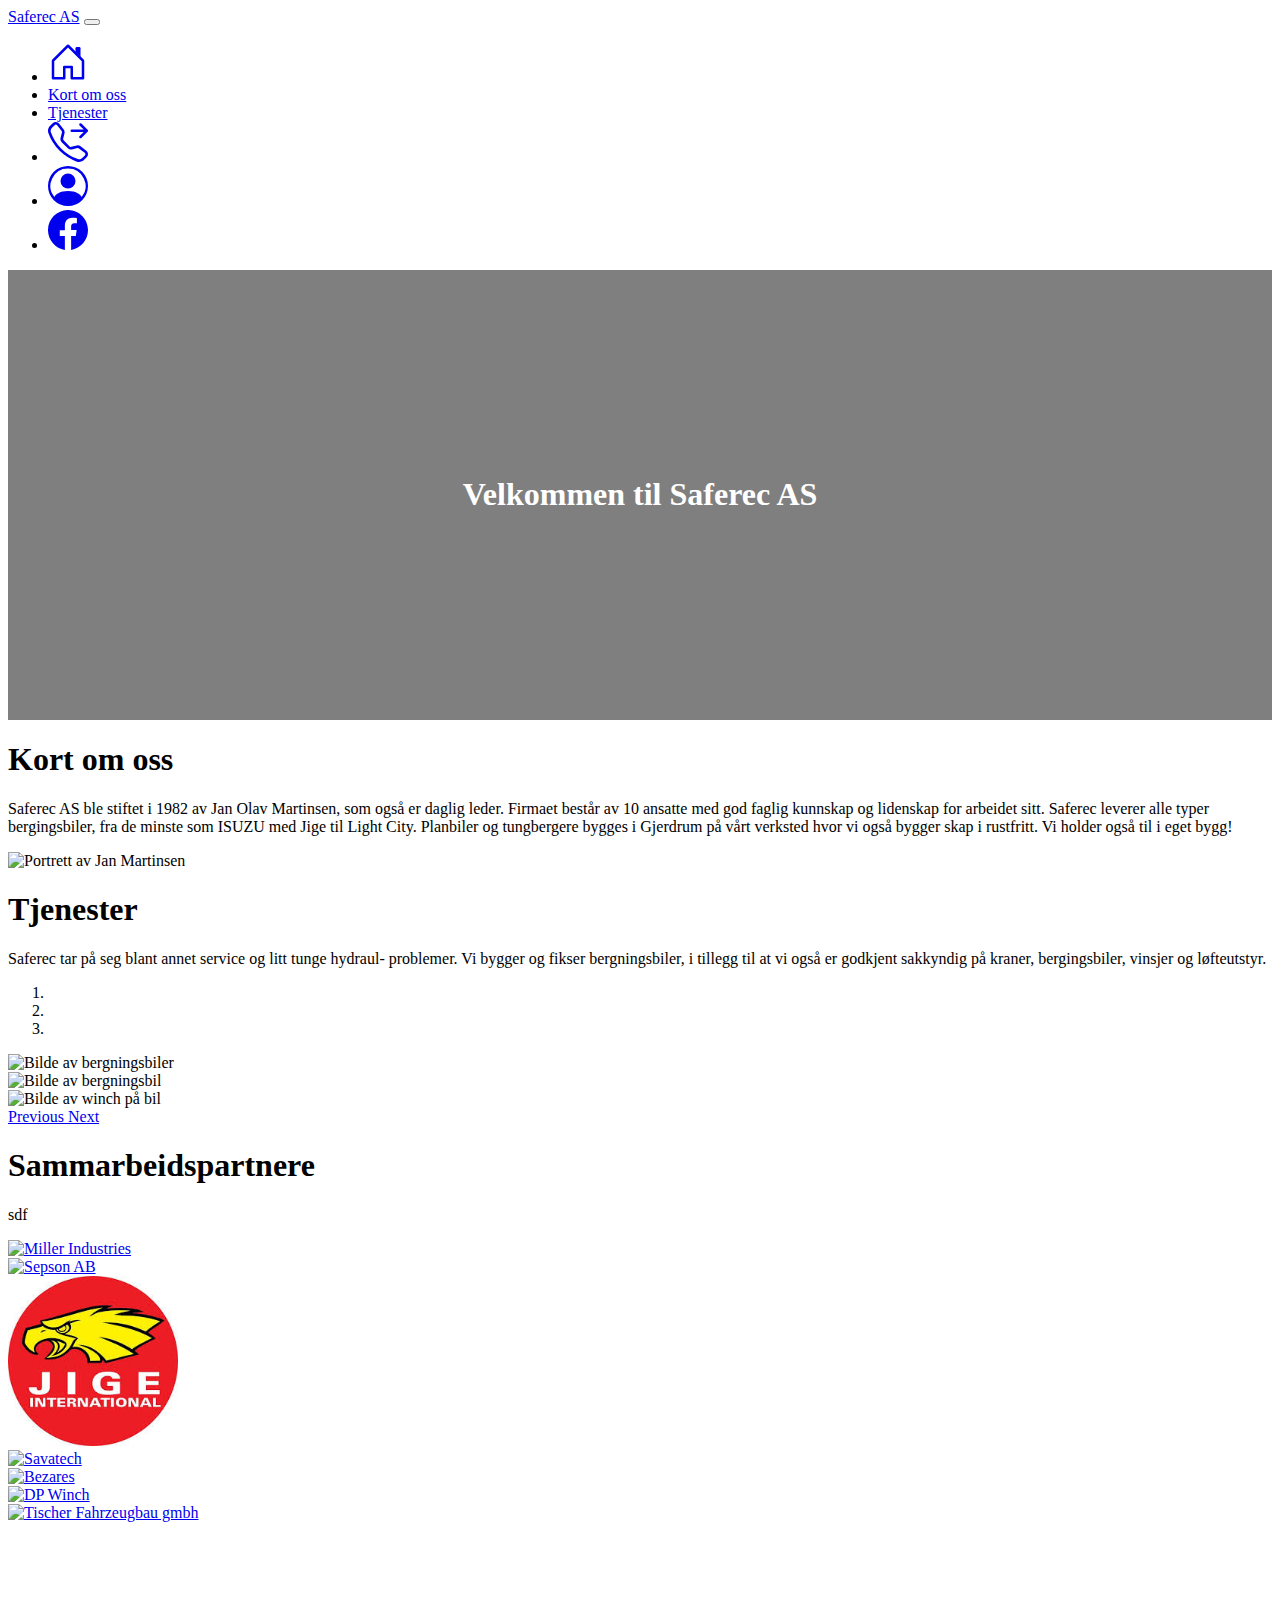
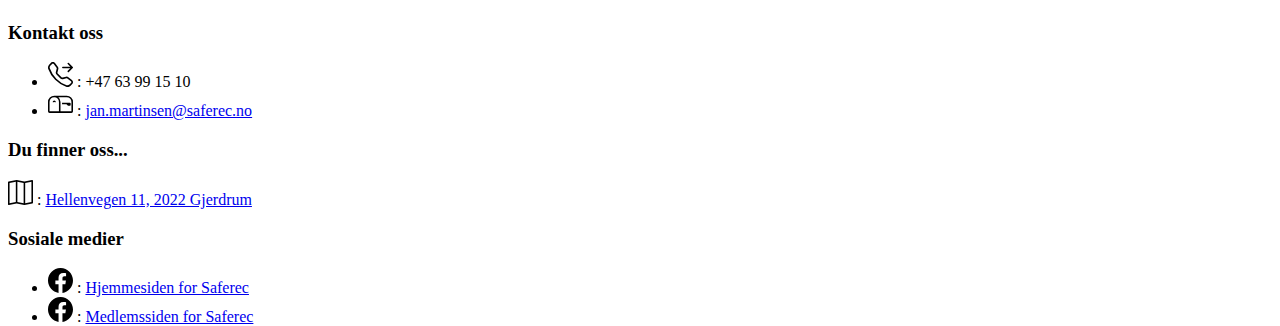
==== index.html @ 9d097498 "Fikset: DropdownNav" ====
<!doctype html>
<html lang="en">
<head>
    <!-- Required meta tags -->
    <meta charset="utf-8">
    <meta name="viewport" content="width=device-width, initial-scale=1">

    <!-- Bootstrap CSS -->
    <link href="https://cdn.jsdelivr.net/npm/bootstrap@5.0.0-beta1/dist/css/bootstrap.min.css" rel="stylesheet"
          integrity="sha384-giJF6kkoqNQ00vy+HMDP7azOuL0xtbfIcaT9wjKHr8RbDVddVHyTfAAsrekwKmP1" crossorigin="anonymous">
    <!--Link til mitt eget stylesheet-->
    <link rel="stylesheet" href="egetStylesheet.css">

    <title>Saferec</title>
</head>


<body>

    <!-- Navbar -->
    <nav class="navbar navbar-expand-lg navbar-light bg-light navbar-dark bg-dark">
        <div class="container-fluid">
            <a class="navbar-brand" id="saferec-logo" href="#">Saferec AS</a>
            <button class="navbar-toggler" type="button" data-bs-toggle="collapse"
                    data-bs-target="#navbarSupportedContent" aria-controls="navbarSupportedContent"
                    aria-expanded="false" aria-label="Toggle navigation">
                <span class="navbar-toggler-icon"></span>
            </button>
            <div class="collapse navbar-collapse" id="navbarSupportedContent">
                <ul class="navbar-nav me-auto mb-2 mb-lg-0">
                    <li class="nav-item">
                        <a class="nav-link active" aria-current="page" href="#saferec-logo">
                    <!--Home-->
                            <svg xmlns="http://www.w3.org/2000/svg" width="40" height="40" fill="currentColor" class="bi bi-house-door" viewBox="0 0 16 16">
                                <path fill-rule="evenodd" d="M7.646 1.146a.5.5 0 0 1 .708 0l6 6a.5.5 0 0 1 .146.354v7a.5.5 0 0 1-.5.5H9.5a.5.5 0 0 1-.5-.5v-4H7v4a.5.5 0 0 1-.5.5H2a.5.5 0 0 1-.5-.5v-7a.5.5 0 0 1 .146-.354l6-6zM2.5 7.707V14H6v-4a.5.5 0 0 1 .5-.5h3a.5.5 0 0 1 .5.5v4h3.5V7.707L8 2.207l-5.5 5.5z"/>
                                <path fill-rule="evenodd" d="M13 2.5V6l-2-2V2.5a.5.5 0 0 1 .5-.5h1a.5.5 0 0 1 .5.5z"/>
                            </svg>
                        </a>
                    </li>
                    <li class="nav-item">
                        <a class="nav-link" href="#om-oss">
                    <!--Kort om oss-->
                            Kort om oss
                        </a>
                    </li>
                    <li class="nav-item">
                        <a class="nav-link" href="#tjenester">
                    <!--Tjenester-->
                            Tjenester
                        </a>
                    </li>
                    <li class="nav-item">
                        <a class="nav-link" href="#kontakt">
                    <!--Kontakt oss-->
                            <svg xmlns="http://www.w3.org/2000/svg" width="40" height="40" fill="currentColor" class="bi bi-telephone-forward" viewBox="0 0 16 16">
                                <path fill-rule="evenodd" d="M3.654 1.328a.678.678 0 0 0-1.015-.063L1.605 2.3c-.483.484-.661 1.169-.45 1.77a17.568 17.568 0 0 0 4.168 6.608 17.569 17.569 0 0 0 6.608 4.168c.601.211 1.286.033 1.77-.45l1.034-1.034a.678.678 0 0 0-.063-1.015l-2.307-1.794a.678.678 0 0 0-.58-.122l-2.19.547a1.745 1.745 0 0 1-1.657-.459L5.482 8.062a1.745 1.745 0 0 1-.46-1.657l.548-2.19a.678.678 0 0 0-.122-.58L3.654 1.328zM1.884.511a1.745 1.745 0 0 1 2.612.163L6.29 2.98c.329.423.445.974.315 1.494l-.547 2.19a.678.678 0 0 0 .178.643l2.457 2.457a.678.678 0 0 0 .644.178l2.189-.547a1.745 1.745 0 0 1 1.494.315l2.306 1.794c.829.645.905 1.87.163 2.611l-1.034 1.034c-.74.74-1.846 1.065-2.877.702a18.634 18.634 0 0 1-7.01-4.42 18.634 18.634 0 0 1-4.42-7.009c-.362-1.03-.037-2.137.703-2.877L1.885.511zm10.762.135a.5.5 0 0 1 .708 0l2.5 2.5a.5.5 0 0 1 0 .708l-2.5 2.5a.5.5 0 0 1-.708-.708L14.293 4H9.5a.5.5 0 0 1 0-1h4.793l-1.647-1.646a.5.5 0 0 1 0-.708z"/>
                            </svg>
                        </a>
                    </li>
                    <li class="nav-item">
                        <a class="nav-link" href="omAnsatte.html">
                    <!--Ansatte-->
                            <svg xmlns="http://www.w3.org/2000/svg" width="40" height="40" fill="currentColor" class="bi bi-person-circle" viewBox="0 0 16 16">
                                <path d="M11 6a3 3 0 1 1-6 0 3 3 0 0 1 6 0z"/>
                                <path fill-rule="evenodd" d="M0 8a8 8 0 1 1 16 0A8 8 0 0 1 0 8zm8-7a7 7 0 0 0-5.468 11.37C3.242 11.226 4.805 10 8 10s4.757 1.225 5.468 2.37A7 7 0 0 0 8 1z"/>
                            </svg>
                        </a>
                    </li>
                    <li class="nav-item">
                        <a class="nav-link" href="nyhetsFeed.html">
                    <!--Nyhetsfeed-->
                            <svg xmlns="http://www.w3.org/2000/svg" width="40" height="40" fill="currentColor" class="bi bi-facebook" viewBox="0 0 16 16">
                                <path fill-rule="evenodd" d="M16 8.049c0-4.446-3.582-8.05-8-8.05C3.58 0-.002 3.603-.002 8.05c0 4.017 2.926 7.347 6.75 7.951v-5.625h-2.03V8.05H6.75V6.275c0-2.017 1.195-3.131 3.022-3.131.876 0 1.791.157 1.791.157v1.98h-1.009c-.993 0-1.303.621-1.303 1.258v1.51h2.218l-.354 2.326H9.25V16c3.824-.604 6.75-3.934 6.75-7.951z"/>
                            </svg>
                        </a>
                    </li>
                    <!--Dropdown-->
            <!--        <li class="nav-item dropdown">
                        <a class="nav-link dropdown-toggle" href="#" id="navbarDropdown" role="button"
                           data-bs-toggle="dropdown" aria-expanded="false">
                            Dropdown
                        </a>
                        <ul class="dropdown-menu" aria-labelledby="navbarDropdown">
                            <li><a class="dropdown-item" href="#">Action</a></li>
                            <li><a class="dropdown-item" href="#">Another action</a></li>
                            <li>
                                <hr class="dropdown-divider">
                            </li>
                            <li><a class="dropdown-item" href="#">Something else here</a></li>
                        </ul>
                    </li> -->
                </ul>
                <!--Search-->
            <!--    <form class="d-flex">
                    <input class="form-control me-2" type="search" placeholder="Search" aria-label="Search">
                    <button class="btn btn-outline-success" type="submit">Search</button>
                </form> -->
            </div>
        </div>
    </nav>

<!--Forsidebilde/ hero image -->
    <!--https://www.w3schools.com/howto/howto_css_hero_image.asp-->
    <div class="hero-image">
        <div class="hero-text">
            <h1>Velkommen til Saferec AS</h1>
            <!--<p>Helt tilfeldig tekst</p>
            <button>Vet ikke hvorfor, men i tilfelle</button>-->
        </div>
    </div>

<div class="container-fluid">

    <div class="container overflow-hidden">
        <div class="row gx-5">
            <div class="col">
        <!--Kort om oss-->
                <div class="p-3 border bg-light">
                    <h1 id="om-oss">Kort om oss</h1>
                        <p class="fs-5">
                            Saferec AS ble stiftet i 1982 av Jan Olav Martinsen, som også er daglig leder.
                            Firmaet består av 10 ansatte med god faglig kunnskap og lidenskap for arbeidet sitt.
                            Saferec leverer alle typer bergingsbiler, fra de minste som ISUZU med Jige til Light
                            City. Planbiler og tungbergere bygges i Gjerdrum på vårt verksted hvor vi også
                            bygger skap i rustfritt. Vi holder også til i eget bygg! 
                        </p>
                    <img src="https://g.acdn.no/obscura/API/dynamic/r1/escenic/tr_1080_732_l_f/0000/archive/02378/No_name_2378226a.jpg?chk=09529C"
                         class="rounded mx-auto d-block" alt="Portrett av Jan Martinsen" style="width: 300px">
                </div>
            </div>
            <div class="col">
        <!--Tjenester-->
                <div class="p-3 border bg-light">
                    <h1 id="tjenester" class="float-none">Tjenester</h1>
                    <p class="fs-5">
                        Saferec tar på seg blant annet service og litt tunge hydraul- problemer. Vi bygger og fikser
                        bergningsbiler, i tillegg til at vi også er godkjent sakkyndig på kraner, bergingsbiler,
                        vinsjer og løfteutstyr.
                    </p>
            <!--"Karusell" med ulike bilder-->
                    <div id="carouselExampleIndicators" class="carousel slide mx-auto d-block" data-bs-ride="carousel"
                         id="carousel-size">
                        <ol class="carousel-indicators">
                            <li data-bs-target="#carouselExampleIndicators" data-bs-slide-to="0" class="active"></li>
                            <li data-bs-target="#carouselExampleIndicators" data-bs-slide-to="1"></li>
                            <li data-bs-target="#carouselExampleIndicators" data-bs-slide-to="2"></li>
                        </ol>
                        <div class="carousel-inner">
                            <div class="carousel-item active">
                        <!--Første bilde-->
                                <img src="https://scontent.fosl3-2.fna.fbcdn.net/v/t1.0-9/10450758_10203613120802496_9116563453033989393_n.jpg?_nc_cat=109&ccb=2&_nc_sid=ba80b0&_nc_ohc=xlv-2H01Kr0AX-84FHW&_nc_ht=scontent.fosl3-2.fna&oh=c8f4aa01c5431107b924a76214bcf2f4&oe=6002669E"
                                     class="d-block w-100" alt="Bilde av bergningsbiler">
                            </div>
                            <div class="carousel-item">
                        <!--Andre bilde-->
                                <img src="https://raw.githubusercontent.com/DanielWestgaard/Saferec/master/IMG_6390.JPG"
                                     class="d-block w-100" alt="Bilde av bergningsbil">
                            </div>
                            <div class="carousel-item">
                        <!--Tredje bilde-->
                                <img src="https://scontent.fosl3-2.fna.fbcdn.net/v/t1.0-9/38471771_2015172945180911_5790422161973837824_o.jpg?_nc_cat=101&ccb=2&_nc_sid=cdbe9c&_nc_ohc=_aUSFnABuxIAX_cT0i9&_nc_ht=scontent.fosl3-2.fna&oh=470f6edf831d077a695a50a12a1cdc4c&oe=60024E1B"
                                     class="d-block w-100" alt="Bilde av winch på bil">
                            </div>
                        </div>
                        <a class="carousel-control-prev" href="#carouselExampleIndicators" role="button" data-bs-slide="prev">
                            <span class="carousel-control-prev-icon" aria-hidden="true"></span>
                            <span class="visually-hidden">Previous</span>
                        </a>
                        <a class="carousel-control-next" href="#carouselExampleIndicators" role="button" data-bs-slide="next">
                            <span class="carousel-control-next-icon" aria-hidden="true"></span>
                            <span class="visually-hidden">Next</span>
                        </a>
                    </div>
                </div>
            </div>
        </div>
    </div>


<!--"Karusell" med udlike bilder-->
    <!--    <div id="carouselExampleIndicators" class="carousel slide" data-bs-ride="carousel"
                id="carousel-size">
            <ol class="carousel-indicators">
                <li data-bs-target="#carouselExampleIndicators" data-bs-slide-to="0" class="active"></li>
                <li data-bs-target="#carouselExampleIndicators" data-bs-slide-to="1"></li>
                <li data-bs-target="#carouselExampleIndicators" data-bs-slide-to="2"></li>
            </ol>
            <div class="carousel-inner">
                <div class="carousel-item active">
            --><!--Første bilde-->
    <!--               <img src="https://scontent.fosl3-2.fna.fbcdn.net/v/t1.0-9/10450758_10203613120802496_9116563453033989393_n.jpg?_nc_cat=109&ccb=2&_nc_sid=ba80b0&_nc_ohc=xlv-2H01Kr0AX-84FHW&_nc_ht=scontent.fosl3-2.fna&oh=c8f4aa01c5431107b924a76214bcf2f4&oe=6002669E"
                        class="d-block w-100" alt="Bilde av bergningsbiler">
               </div>
               <div class="carousel-item">
           --><!--Andre bilde-->
    <!--                <img src="https://scontent.fosl3-1.fna.fbcdn.net/v/t1.0-9/97723453_3012855518809430_5210834896817225728_n.jpg?_nc_cat=107&ccb=2&_nc_sid=8bfeb9&_nc_ohc=NPOjuWYtTHkAX_scLH3&_nc_ht=scontent.fosl3-1.fna&oh=caad23b3b196d23bb760f0072cc4d04c&oe=5FFF6966"
                         class="d-block w-100" alt="Bilde av bergningsbil">
                </div>
                <div class="carousel-item">
            --><!--Tredje bilde-->
    <!--              <img src="https://scontent.fosl3-2.fna.fbcdn.net/v/t1.0-9/38471771_2015172945180911_5790422161973837824_o.jpg?_nc_cat=101&ccb=2&_nc_sid=cdbe9c&_nc_ohc=_aUSFnABuxIAX_cT0i9&_nc_ht=scontent.fosl3-2.fna&oh=470f6edf831d077a695a50a12a1cdc4c&oe=60024E1B"
                       class="d-block w-100" alt="Bilde av winch på bil">
              </div>
          </div>
          <a class="carousel-control-prev" href="#carouselExampleIndicators" role="button" data-bs-slide="prev">
              <span class="carousel-control-prev-icon" aria-hidden="true"></span>
              <span class="visually-hidden">Previous</span>
          </a>
          <a class="carousel-control-next" href="#carouselExampleIndicators" role="button" data-bs-slide="next">
              <span class="carousel-control-next-icon" aria-hidden="true"></span>
              <span class="visually-hidden">Next</span>
          </a>
      </div>-->

  <!--Sammarbeidspartnere-->
    <div class="mx-auto d-block">
        <h1>Sammarbeidspartnere</h1>
        <p class="fs-4">sdf</p>
        <!--Miller Industries-->
        <a href="https://www.millerind.com/" target="_blank">
            <img src="https://upload.wikimedia.org/wikipedia/en/thumb/4/42/Miller_Industries_logo.jpg/220px-Miller_Industries_logo.jpg"
                 alt="Miller Industries" style="width:400px;" class="img-thumbnail rounded float-start">
            <div class="desc">
                <!--Miller Industries-->
            </div>
        </a>
        <!--Sepson AB-->
        <a href="https://www.sepson.se/" target="_blank">
            <img src="https://www.sepson.se/wp-content/uploads/black.png"
             alt="Sepson AB" style="width:359px;" class="img-thumbnail rounded float-start">
            <div class="desc">
                <!--Sepson AB-->
            </div>
        </a>
        <!--Jige International SA-->
        <a href="https://www.jige-international.com/#topPoster" target="_blank">
            <img src="[data-uri]"
             alt="Jige International SA" style="width:170px;" class="img-thumbnail rounded float-start">
            <div class="desc">
                <!--Jige International SA-->
            </div>
        </a>
        <!--Savatech-->
        <a href="https://www.savatech.com/" target="_blank">
            <img src="https://encrypted-tbn0.gstatic.com/images?q=tbn:ANd9GcTOSO8inPeIaghrvIUlY1xmbL6ITtJpIszvxw&usqp=CAU"
             alt="Savatech" style="width:313px;" class="img-thumbnail rounded float-start">
            <div class="desc">
                <!--Savatech-->
            </div>
        </a>
        <!--Bezares-->
        <a href="https://bezares.com/en-us/" target="_blank">
            <img src="https://bezares.com/wp-content/uploads/2017/11/cropped-logo_Bezares_RGB_512px.png"
             alt="Bezares" style="width:170px;" class="img-thumbnail rounded float-start">
            <div class="desc">
                <!--Bezares-->
            </div>
        </a>
        <!--DP Winch-->
        <a href="https://winchesinc.com/catalog/brands/cat/5/dp-winch" target="_blank">
            <img src="https://winchesinc.com/catalog/media/brands/dp-winch.jpg?1390334526"
                 alt="DP Winch" style="width:290px;" class="img-thumbnail rounded  float-start">
            <div class="desc">
                <!--DP Winch-->
            </div>
        </a>
        <!--Tischer Fahrzeugbau GMBH-->
        <a href="http://www.tischer-fahrzeugbau.de/" target="_blank">
            <img src="http://www.tischer-fahrzeugbau.de/files/ti/img/logos/logo.jpg"
                 alt="Tischer Fahrzeugbau gmbh" style="width:500px;" class="img-thumbnail rounded">
            <div class="desc">
                <!--Tischer Fahrzeugbau GMBH-->
            </div>
        </a>

        <div style="margin-top: 100px"></div> <!--Litt plass mellom bildene og footer-->
    </div>
</div>

<!--Footer-->
    <footer class="navbar navbar-expand-lg navbar-light bg-light navbar-dark bg-dark">
        <div class="container-fluid">
            <div class="container">
                <div class="container">
                    <div class="row">
                        <div class="col">
<!--Kontakt info-->
                            <h3 id="kontakt" class="text-light bg-dark">Kontakt oss</h3>
                            <ul>
                    <!--Telefon-->
                                <li class="text-light bg-dark"><!--Hentet fra bootstrap.com sine icons-->
                                    <svg xmlns="http://www.w3.org/2000/svg" width="25" height="25" fill="currentColor" class="bi bi-telephone-forward" viewBox="0 0 16 16">
                                        <path fill-rule="evenodd" d="M3.654 1.328a.678.678 0 0 0-1.015-.063L1.605 2.3c-.483.484-.661 1.169-.45 1.77a17.568 17.568 0 0 0 4.168 6.608 17.569 17.569 0 0 0 6.608 4.168c.601.211 1.286.033 1.77-.45l1.034-1.034a.678.678 0 0 0-.063-1.015l-2.307-1.794a.678.678 0 0 0-.58-.122l-2.19.547a1.745 1.745 0 0 1-1.657-.459L5.482 8.062a1.745 1.745 0 0 1-.46-1.657l.548-2.19a.678.678 0 0 0-.122-.58L3.654 1.328zM1.884.511a1.745 1.745 0 0 1 2.612.163L6.29 2.98c.329.423.445.974.315 1.494l-.547 2.19a.678.678 0 0 0 .178.643l2.457 2.457a.678.678 0 0 0 .644.178l2.189-.547a1.745 1.745 0 0 1 1.494.315l2.306 1.794c.829.645.905 1.87.163 2.611l-1.034 1.034c-.74.74-1.846 1.065-2.877.702a18.634 18.634 0 0 1-7.01-4.42 18.634 18.634 0 0 1-4.42-7.009c-.362-1.03-.037-2.137.703-2.877L1.885.511zm10.762.135a.5.5 0 0 1 .708 0l2.5 2.5a.5.5 0 0 1 0 .708l-2.5 2.5a.5.5 0 0 1-.708-.708L14.293 4H9.5a.5.5 0 0 1 0-1h4.793l-1.647-1.646a.5.5 0 0 1 0-.708z"/>
                                    </svg>
                                    : +47 63 99 15 10</li>
                    <!--E- post-->
                                <li class="text-light bg-dark"><!--Hentet fra bootstrap.com sine icons-->
                                    <svg xmlns="http://www.w3.org/2000/svg" width="25" height="25" fill="currentColor" class="bi bi-mailbox" viewBox="0 0 16 16">
                                        <path fill-rule="evenodd" d="M4 4a3 3 0 0 0-3 3v6h6V7a3 3 0 0 0-3-3zm0-1h8a4 4 0 0 1 4 4v6a1 1 0 0 1-1 1H1a1 1 0 0 1-1-1V7a4 4 0 0 1 4-4zm2.646 1A3.99 3.99 0 0 1 8 7v6h7V7a3 3 0 0 0-3-3H6.646z"/>
                                        <path fill-rule="evenodd" d="M11.793 8.5H9v-1h5a.5.5 0 0 1 .5.5v1a.5.5 0 0 1-.5.5h-1a.5.5 0 0 1-.354-.146l-.853-.854z"/>
                                        <path d="M5 7c0 .552-.448 0-1 0s-1 .552-1 0a1 1 0 0 1 2 0z"/>
                                    </svg>
                                    : <a href="https://mail.google.com/mail/u/0/?view=cm&fs=1&tf=1&source=mailto&to=jan.martinsen@saferec.no" target="_">
                                        jan.martinsen@saferec.no</a></li>
                            </ul>
                        </div>
<!--Hovedkontor-->
                        <div class="col">
                    <!--Hovedkvarter-->
                            <h3 class="text-light bg-dark">Du finner oss...</h3>
                            <p class="text-light bg-dark">
                                <svg xmlns="http://www.w3.org/2000/svg" width="25" height="25" fill="currentColor" class="bi bi-map" viewBox="0 0 16 16">
                                    <path fill-rule="evenodd" d="M15.817.113A.5.5 0 0 1 16 .5v14a.5.5 0 0 1-.402.49l-5 1a.502.502 0 0 1-.196 0L5.5 15.01l-4.902.98A.5.5 0 0 1 0 15.5v-14a.5.5 0 0 1 .402-.49l5-1a.5.5 0 0 1 .196 0L10.5.99l4.902-.98a.5.5 0 0 1 .415.103zM10 1.91l-4-.8v12.98l4 .8V1.91zm1 12.98l4-.8V1.11l-4 .8v12.98zm-6-.8V1.11l-4 .8v12.98l4-.8z"/>
                                </svg> :
                                <a href="https://www.google.com/maps/place/Saferec+AS/@60.0874797,11.0380706,17z/data=!3m1!4b1!4m5!3m4!1s0x464178fa0c68d679:0xe72bc775d50bf7b!8m2!3d60.0874797!4d11.0402646" target="_">
                                Hellenvegen 11, 2022 Gjerdrum</a></p>
                        </div>
<!--Sosiale medier-->
                        <div class="col">
                            <h3 class="text-light bg-dark">Sosiale medier</h3>
                            <ul class="text-light bg-dark">
                                <li><!--Hentet fra bootstrap.com sine icons-->
                                    <svg xmlns="http://www.w3.org/2000/svg" width="25" height="25" fill="currentColor" class="bi bi-facebook" viewBox="0 0 16 16">
                                        <path fill-rule="evenodd" d="M16 8.049c0-4.446-3.582-8.05-8-8.05C3.58 0-.002 3.603-.002 8.05c0 4.017 2.926 7.347 6.75 7.951v-5.625h-2.03V8.05H6.75V6.275c0-2.017 1.195-3.131 3.022-3.131.876 0 1.791.157 1.791.157v1.98h-1.009c-.993 0-1.303.621-1.303 1.258v1.51h2.218l-.354 2.326H9.25V16c3.824-.604 6.75-3.934 6.75-7.951z"/>
                                    </svg> :
                                    <a href="https://www.facebook.com/pages/Saferec%20As/326284534092868/" target="_">
                                        Hjemmesiden for Saferec</a></li>
                                <li><!--Hentet fra bootstrap.com sine icons-->
                                    <svg xmlns="http://www.w3.org/2000/svg" width="25" height="25" fill="currentColor" class="bi bi-facebook" viewBox="0 0 16 16">
                                        <path fill-rule="evenodd" d="M16 8.049c0-4.446-3.582-8.05-8-8.05C3.58 0-.002 3.603-.002 8.05c0 4.017 2.926 7.347 6.75 7.951v-5.625h-2.03V8.05H6.75V6.275c0-2.017 1.195-3.131 3.022-3.131.876 0 1.791.157 1.791.157v1.98h-1.009c-.993 0-1.303.621-1.303 1.258v1.51h2.218l-.354 2.326H9.25V16c3.824-.604 6.75-3.934 6.75-7.951z"/>
                                    </svg> :
                                    <a href="https://www.facebook.com/groups/143871305644955" target="_">
                                        Medlemssiden for Saferec</a></li>
                            </ul>
                        </div>
                    </div>
                </div>
            </div>
        </div>
    </footer>

<!-- Optional JavaScript; choose one of the two! -->

<!-- Option 1: Bootstrap Bundle with Popper -->
<script src="https://cdn.jsdelivr.net/npm/bootstrap@5.0.0-beta1/dist/js/bootstrap.bundle.min.js"
        integrity="sha384-ygbV9kiqUc6oa4msXn9868pTtWMgiQaeYH7/t7LECLbyPA2x65Kgf80OJFdroafW"
        crossorigin="anonymous"></script>

<!-- Option 2: Separate Popper and Bootstrap JS -->
<!--
<script src="https://cdn.jsdelivr.net/npm/@popperjs/core@2.5.4/dist/umd/popper.min.js" integrity="sha384-q2kxQ16AaE6UbzuKqyBE9/u/KzioAlnx2maXQHiDX9d4/zp8Ok3f+M7DPm+Ib6IU" crossorigin="anonymous"></script>
<script src="https://cdn.jsdelivr.net/npm/bootstrap@5.0.0-beta1/dist/js/bootstrap.min.js" integrity="sha384-pQQkAEnwaBkjpqZ8RU1fF1AKtTcHJwFl3pblpTlHXybJjHpMYo79HY3hIi4NKxyj" crossorigin="anonymous"></script>
-->

</body>
</html>
---- egetStylesheet.css ----
.carousel{

}

/* The hero image
link til https://www.w3schools.com/howto/howto_css_hero_image.asp*/

body, html {
    height: 100%;
}

/* The hero image */
.hero-image {
    /* Use "linear-gradient" to add a darken background effect to the image (photographer.jpg). This will make the text easier to read */
    background-image: linear-gradient(rgba(0, 0, 0, 0.5), rgba(0, 0, 0, 0.5)),
    url("https://raw.githubusercontent.com/DanielWestgaard/Saferec/master/beskjært%20.jpg");
    /*https://hips.hearstapps.com/hmg-prod.s3.amazonaws.com/images/911-turbo-19-1583172084.jpg

     */
    /* Set a specific height */
    height: 50%;

    /* Position and center the image to scale nicely on all screens */
    background-position: center;
    background-repeat: no-repeat;
    background-size: cover;
    position: relative;
}

/* Place text in the middle of the image */
.hero-text {
    text-align: center;
    position: absolute;
    top: 50%;
    left: 50%;
    transform: translate(-50%, -50%);
    color: white;
}
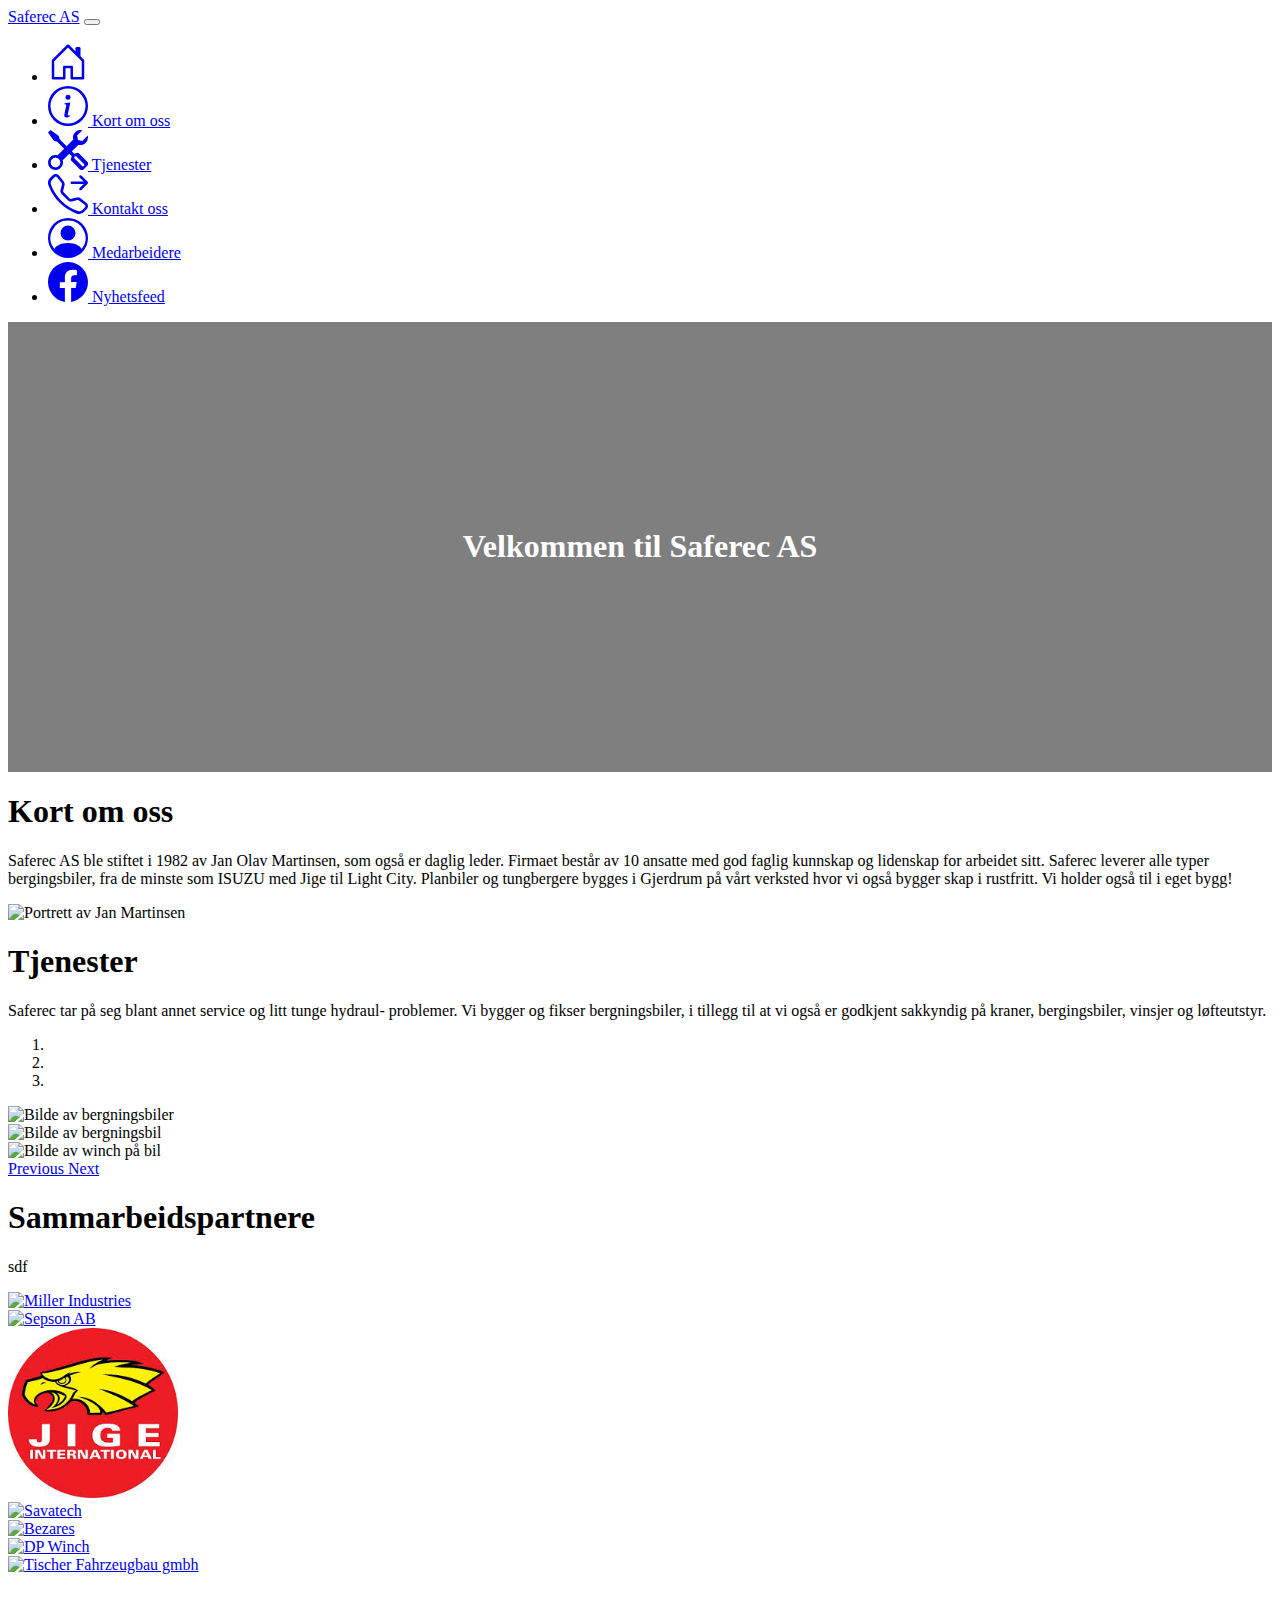
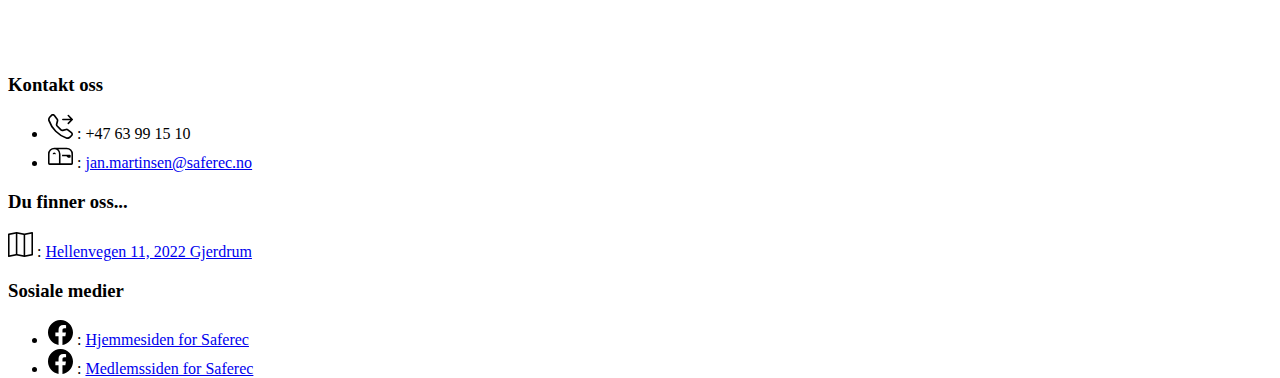
==== commit 16b9def4: "Fiks NavBar" ====
--- a/index.html
+++ b/index.html
@@ -18,9 +18,9 @@
 <body>
 
     <!-- Navbar -->
-    <nav class="navbar navbar-expand-lg navbar-light bg-light navbar-dark bg-dark">
+    <nav class="navbar navbar-expand-xl navbar-light bg-light navbar-dark bg-dark">
         <div class="container-fluid">
-            <a class="navbar-brand" id="saferec-logo" href="#">Saferec AS</a>
+            <a class="navbar-brand fs-2" id="saferec-logo" href="#">Saferec AS</a>
             <button class="navbar-toggler" type="button" data-bs-toggle="collapse"
                     data-bs-target="#navbarSupportedContent" aria-controls="navbarSupportedContent"
                     aria-expanded="false" aria-label="Toggle navigation">
@@ -38,40 +38,50 @@
                         </a>
                     </li>
                     <li class="nav-item">
-                        <a class="nav-link" href="#om-oss">
+                        <a class="nav-link fs-5" href="#om-oss">
                     <!--Kort om oss-->
+                            <svg xmlns="http://www.w3.org/2000/svg" width="40" height="40" fill="currentColor" class="bi bi-info-circle" viewBox="0 0 16 16">
+                                <path d="M8 15A7 7 0 1 1 8 1a7 7 0 0 1 0 14zm0 1A8 8 0 1 0 8 0a8 8 0 0 0 0 16z"/>
+                                <path d="M8.93 6.588l-2.29.287-.082.38.45.083c.294.07.352.176.288.469l-.738 3.468c-.194.897.105 1.319.808 1.319.545 0 1.178-.252 1.465-.598l.088-.416c-.2.176-.492.246-.686.246-.275 0-.375-.193-.304-.533L8.93 6.588zM9 4.5a1 1 0 1 1-2 0 1 1 0 0 1 2 0z"/>
+                            </svg>
                             Kort om oss
                         </a>
                     </li>
                     <li class="nav-item">
-                        <a class="nav-link" href="#tjenester">
+                        <a class="nav-link fs-5" href="#tjenester">
                     <!--Tjenester-->
+                            <svg xmlns="http://www.w3.org/2000/svg" width="40" height="40" fill="currentColor" class="bi bi-tools" viewBox="0 0 16 16">
+                                <path d="M1 0L0 1l2.2 3.081a1 1 0 0 0 .815.419h.07a1 1 0 0 1 .708.293l2.675 2.675-2.617 2.654A3.003 3.003 0 0 0 0 13a3 3 0 1 0 5.878-.851l2.654-2.617.968.968-.305.914a1 1 0 0 0 .242 1.023l3.356 3.356a1 1 0 0 0 1.414 0l1.586-1.586a1 1 0 0 0 0-1.414l-3.356-3.356a1 1 0 0 0-1.023-.242L10.5 9.5l-.96-.96 2.68-2.643A3.005 3.005 0 0 0 16 3c0-.269-.035-.53-.102-.777l-2.14 2.141L12 4l-.364-1.757L13.777.102a3 3 0 0 0-3.675 3.68L7.462 6.46 4.793 3.793a1 1 0 0 1-.293-.707v-.071a1 1 0 0 0-.419-.814L1 0zm9.646 10.646a.5.5 0 0 1 .708 0l3 3a.5.5 0 0 1-.708.708l-3-3a.5.5 0 0 1 0-.708zM3 11l.471.242.529.026.287.445.445.287.026.529L5 13l-.242.471-.026.529-.445.287-.287.445-.529.026L3 15l-.471-.242L2 14.732l-.287-.445L1.268 14l-.026-.529L1 13l.242-.471.026-.529.445-.287.287-.445.529-.026L3 11z"/>
+                            </svg>
                             Tjenester
                         </a>
                     </li>
                     <li class="nav-item">
-                        <a class="nav-link" href="#kontakt">
+                        <a class="nav-link fs-5" href="#kontakt">
                     <!--Kontakt oss-->
                             <svg xmlns="http://www.w3.org/2000/svg" width="40" height="40" fill="currentColor" class="bi bi-telephone-forward" viewBox="0 0 16 16">
                                 <path fill-rule="evenodd" d="M3.654 1.328a.678.678 0 0 0-1.015-.063L1.605 2.3c-.483.484-.661 1.169-.45 1.77a17.568 17.568 0 0 0 4.168 6.608 17.569 17.569 0 0 0 6.608 4.168c.601.211 1.286.033 1.77-.45l1.034-1.034a.678.678 0 0 0-.063-1.015l-2.307-1.794a.678.678 0 0 0-.58-.122l-2.19.547a1.745 1.745 0 0 1-1.657-.459L5.482 8.062a1.745 1.745 0 0 1-.46-1.657l.548-2.19a.678.678 0 0 0-.122-.58L3.654 1.328zM1.884.511a1.745 1.745 0 0 1 2.612.163L6.29 2.98c.329.423.445.974.315 1.494l-.547 2.19a.678.678 0 0 0 .178.643l2.457 2.457a.678.678 0 0 0 .644.178l2.189-.547a1.745 1.745 0 0 1 1.494.315l2.306 1.794c.829.645.905 1.87.163 2.611l-1.034 1.034c-.74.74-1.846 1.065-2.877.702a18.634 18.634 0 0 1-7.01-4.42 18.634 18.634 0 0 1-4.42-7.009c-.362-1.03-.037-2.137.703-2.877L1.885.511zm10.762.135a.5.5 0 0 1 .708 0l2.5 2.5a.5.5 0 0 1 0 .708l-2.5 2.5a.5.5 0 0 1-.708-.708L14.293 4H9.5a.5.5 0 0 1 0-1h4.793l-1.647-1.646a.5.5 0 0 1 0-.708z"/>
                             </svg>
-                        </a>
-                    </li>
-                    <li class="nav-item">
-                        <a class="nav-link" href="omAnsatte.html">
+                            Kontakt oss
+                        </a>
+                    </li>
+                    <li class="nav-item">
+                        <a class="nav-link fs-5" href="omAnsatte.html">
                     <!--Ansatte-->
                             <svg xmlns="http://www.w3.org/2000/svg" width="40" height="40" fill="currentColor" class="bi bi-person-circle" viewBox="0 0 16 16">
                                 <path d="M11 6a3 3 0 1 1-6 0 3 3 0 0 1 6 0z"/>
                                 <path fill-rule="evenodd" d="M0 8a8 8 0 1 1 16 0A8 8 0 0 1 0 8zm8-7a7 7 0 0 0-5.468 11.37C3.242 11.226 4.805 10 8 10s4.757 1.225 5.468 2.37A7 7 0 0 0 8 1z"/>
                             </svg>
-                        </a>
-                    </li>
-                    <li class="nav-item">
-                        <a class="nav-link" href="nyhetsFeed.html">
+                            Medarbeidere
+                        </a>
+                    </li>
+                    <li class="nav-item">
+                        <a class="nav-link fs-5" href="nyhetsFeed.html">
                     <!--Nyhetsfeed-->
                             <svg xmlns="http://www.w3.org/2000/svg" width="40" height="40" fill="currentColor" class="bi bi-facebook" viewBox="0 0 16 16">
                                 <path fill-rule="evenodd" d="M16 8.049c0-4.446-3.582-8.05-8-8.05C3.58 0-.002 3.603-.002 8.05c0 4.017 2.926 7.347 6.75 7.951v-5.625h-2.03V8.05H6.75V6.275c0-2.017 1.195-3.131 3.022-3.131.876 0 1.791.157 1.791.157v1.98h-1.009c-.993 0-1.303.621-1.303 1.258v1.51h2.218l-.354 2.326H9.25V16c3.824-.604 6.75-3.934 6.75-7.951z"/>
                             </svg>
+                            Nyhetsfeed
                         </a>
                     </li>
                     <!--Dropdown-->
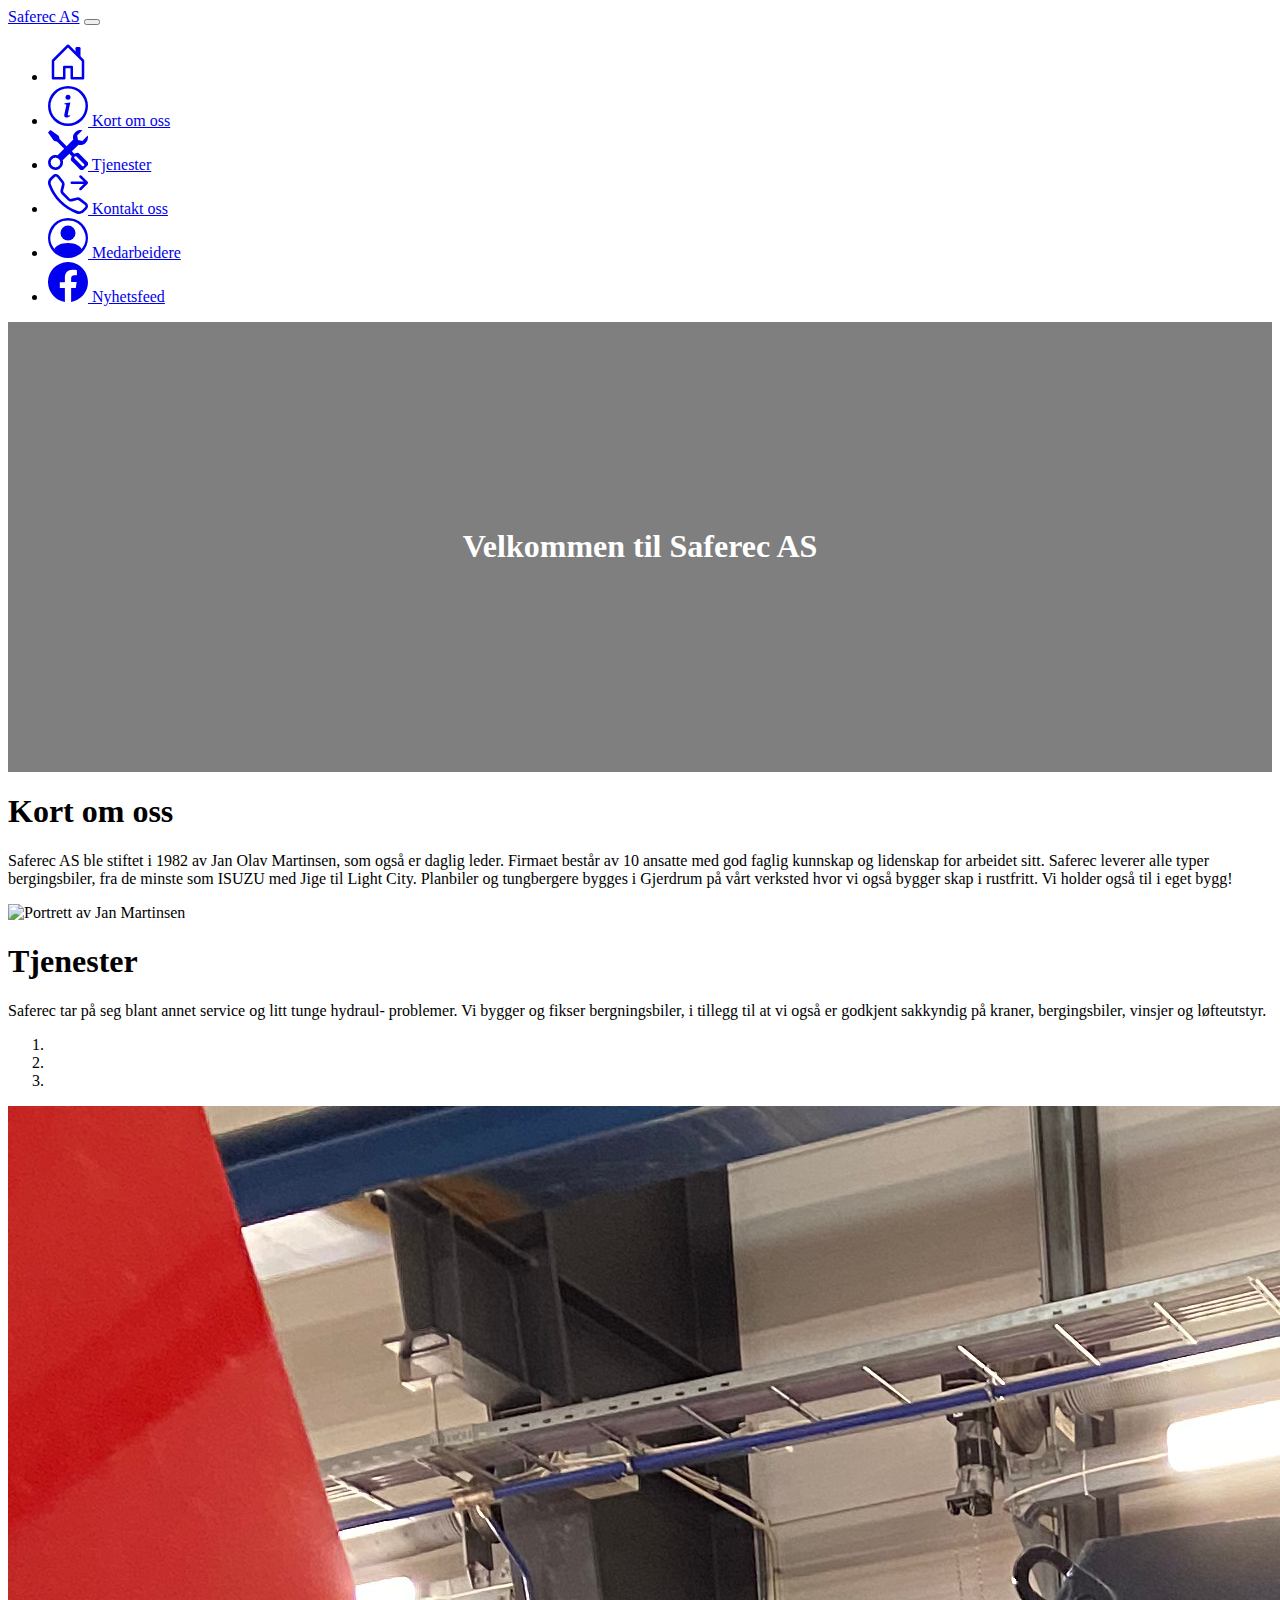
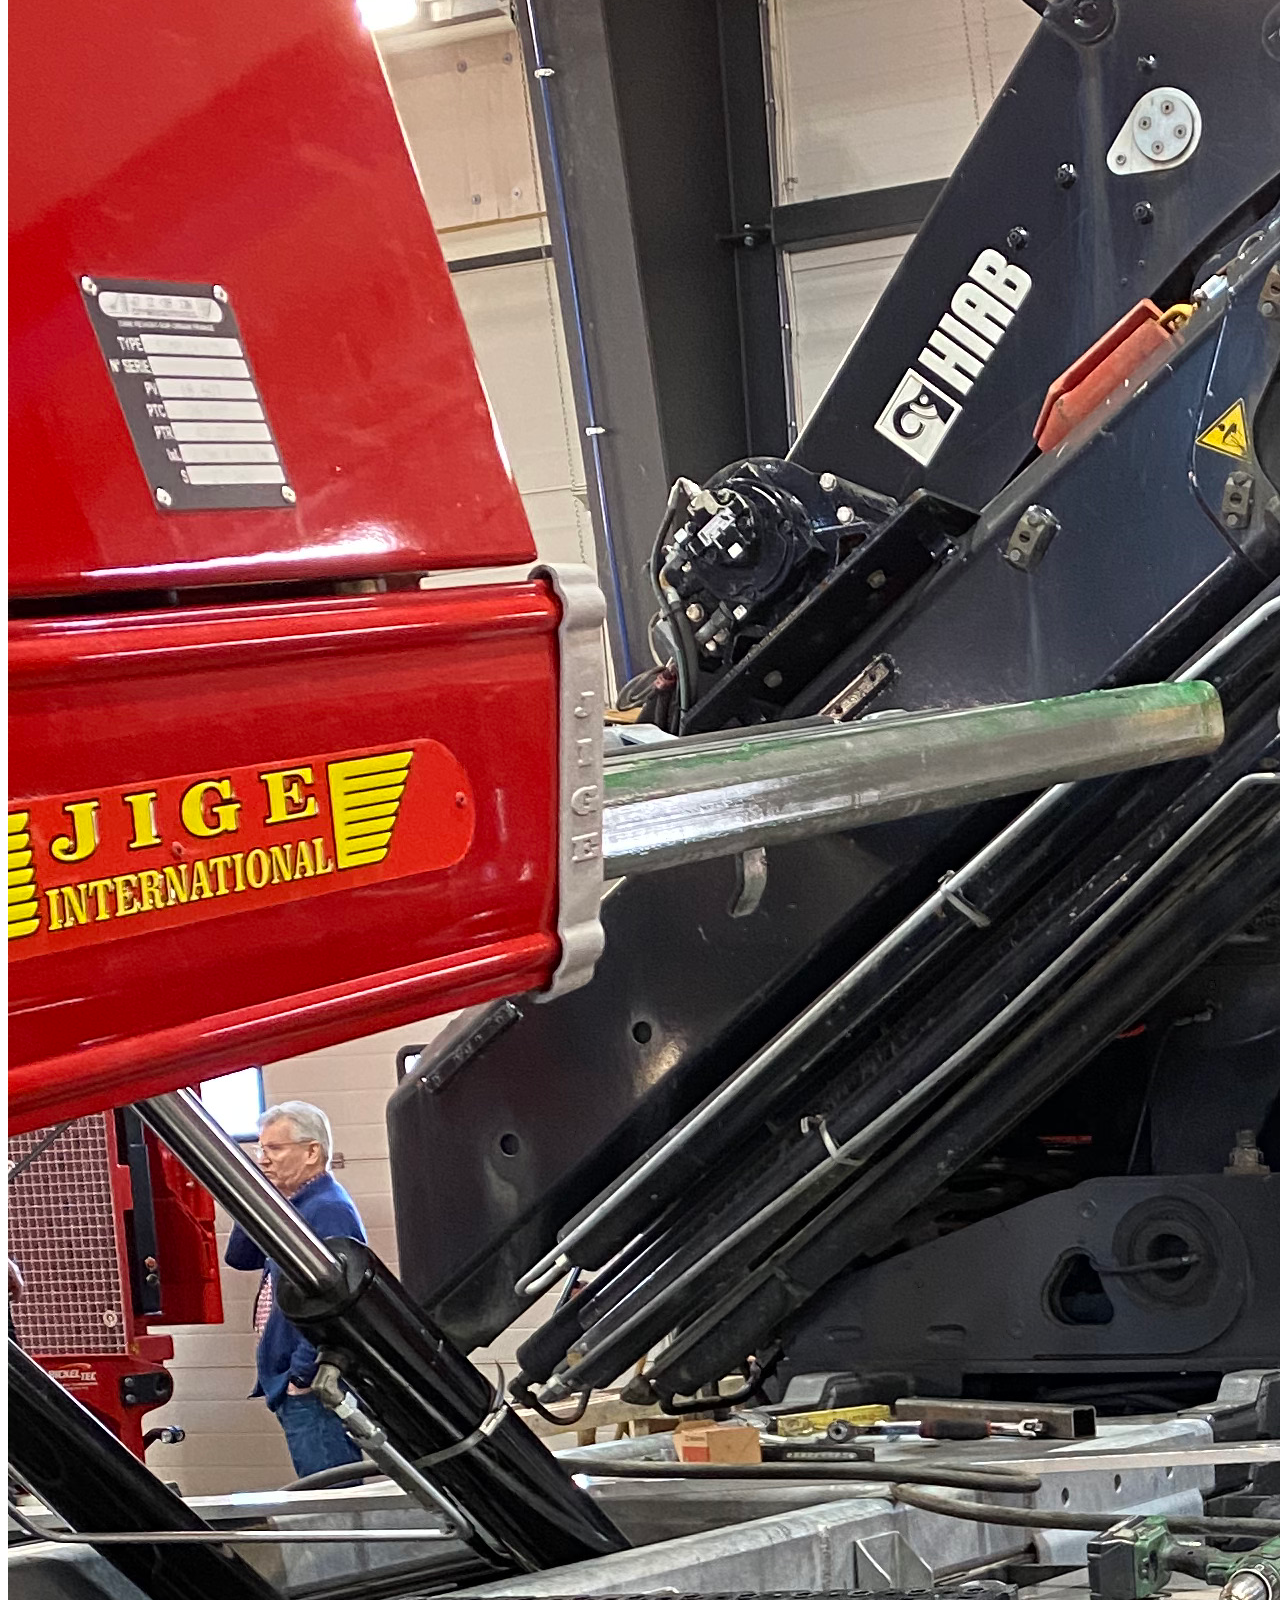
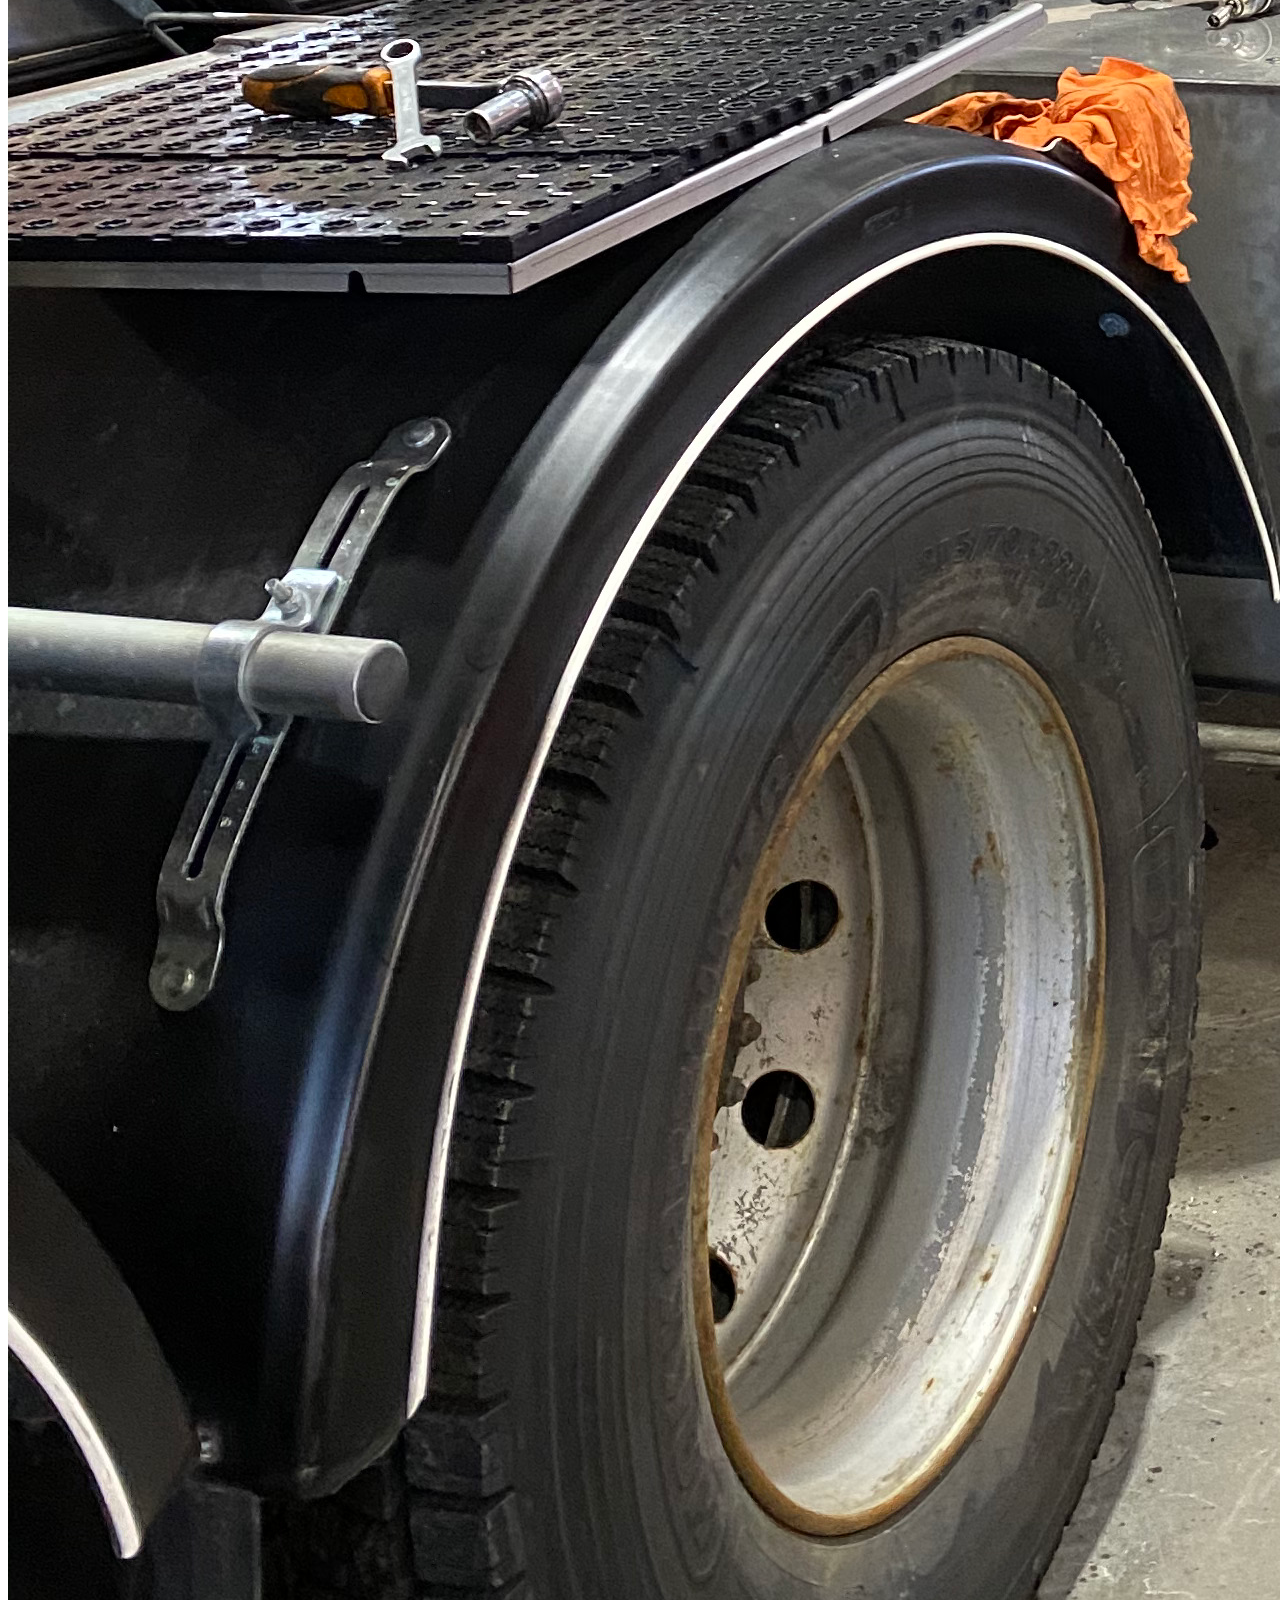
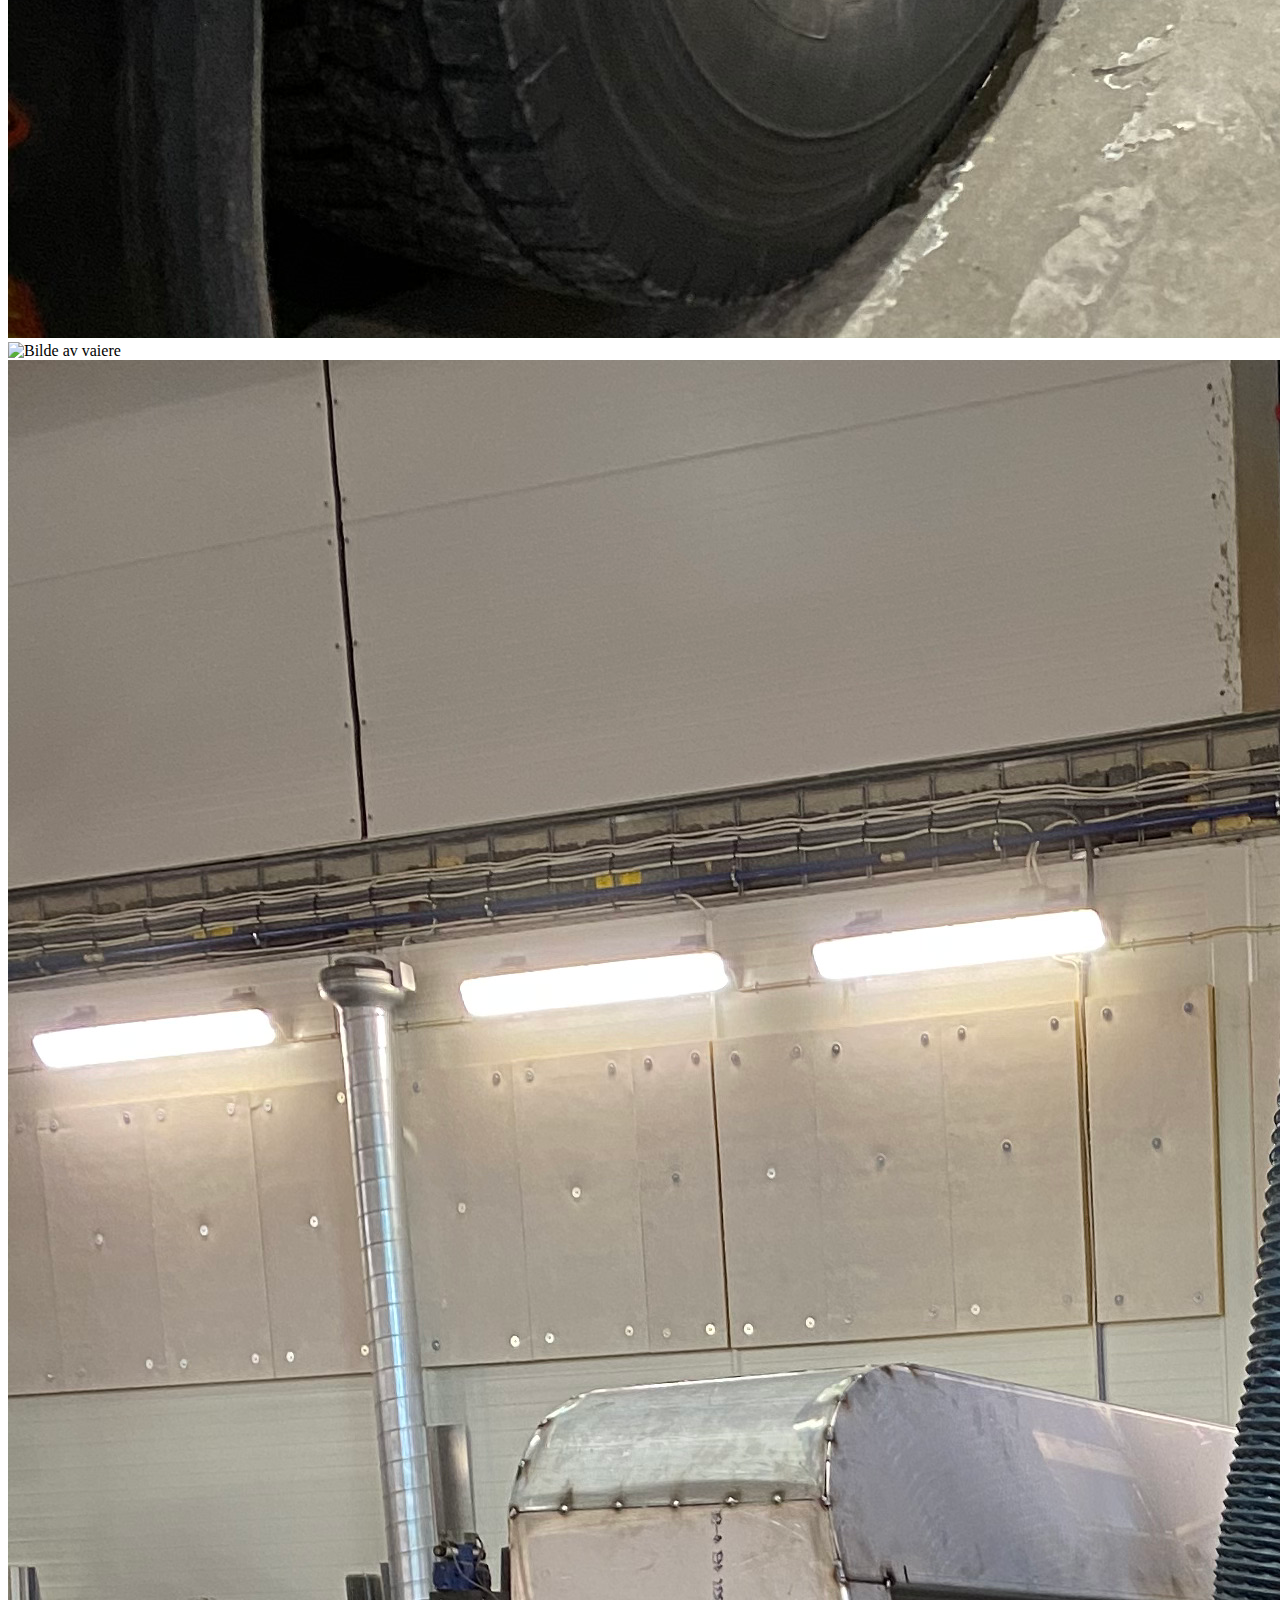
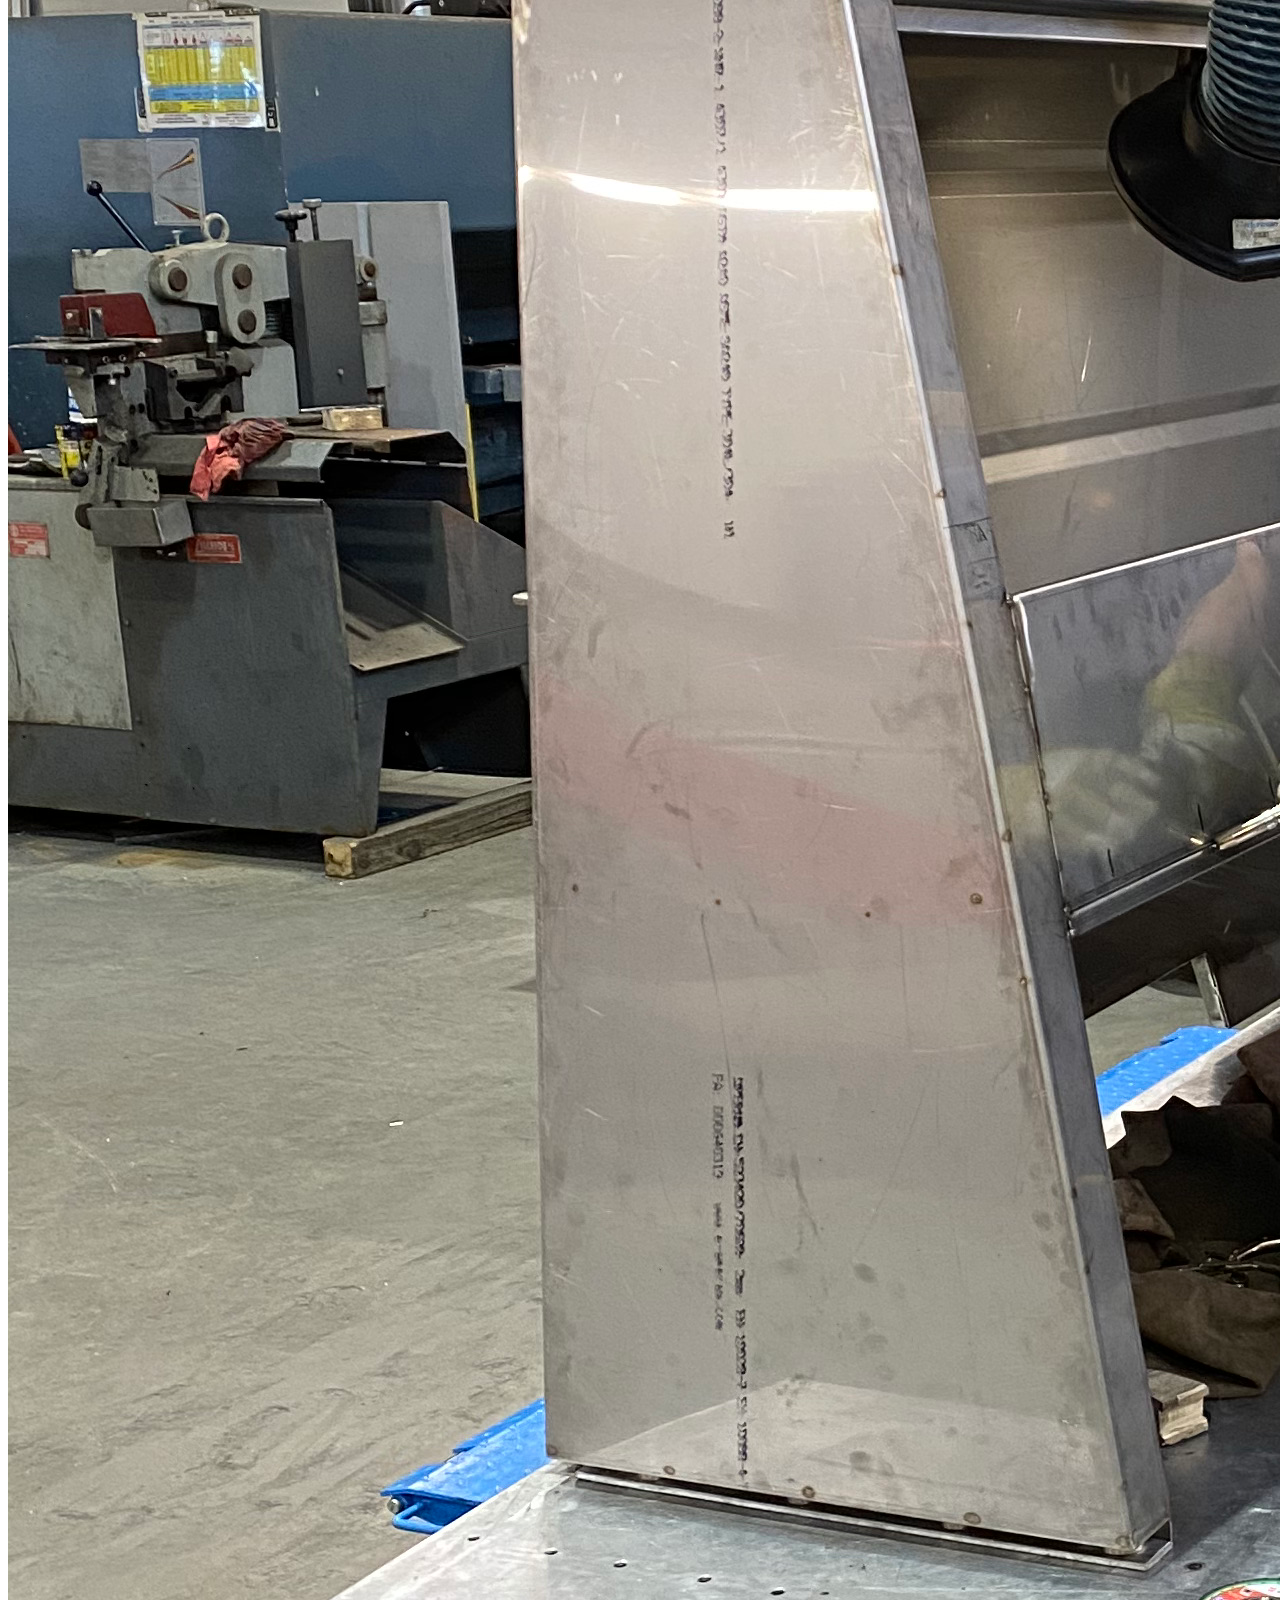
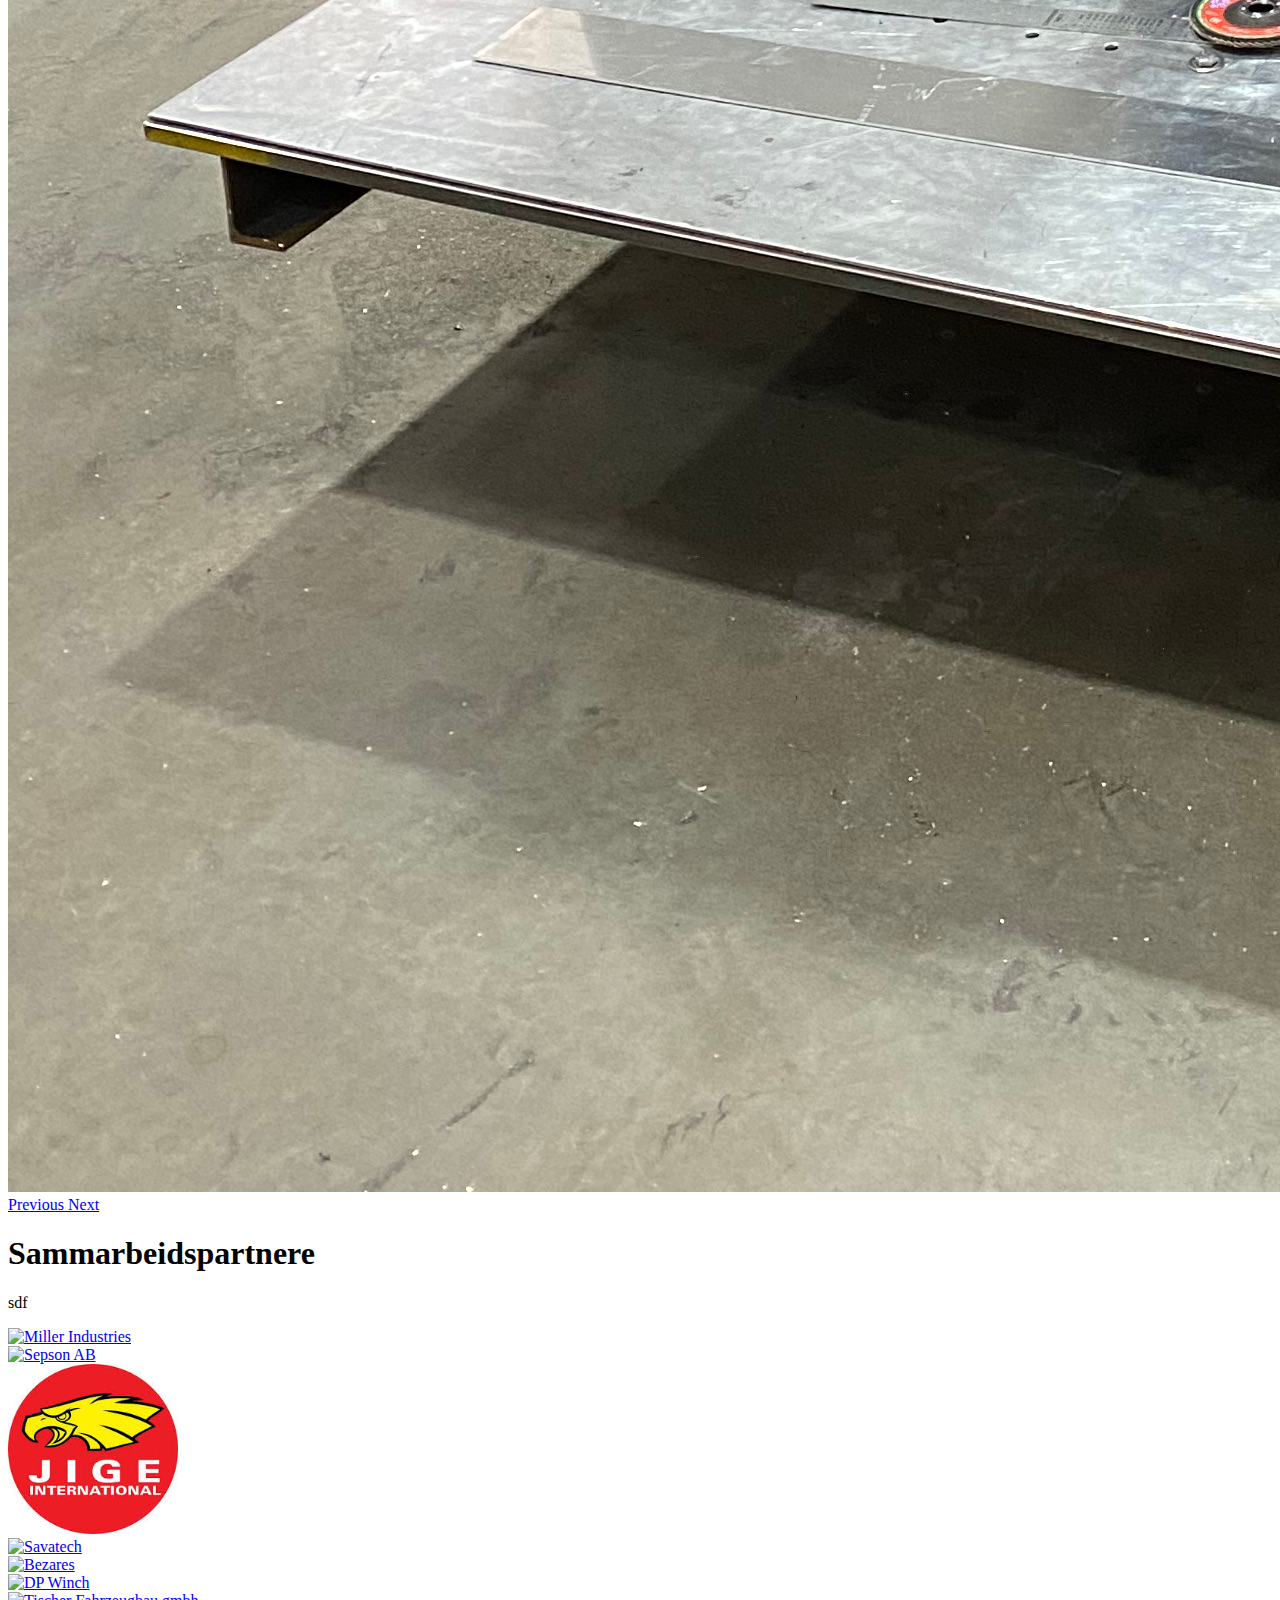
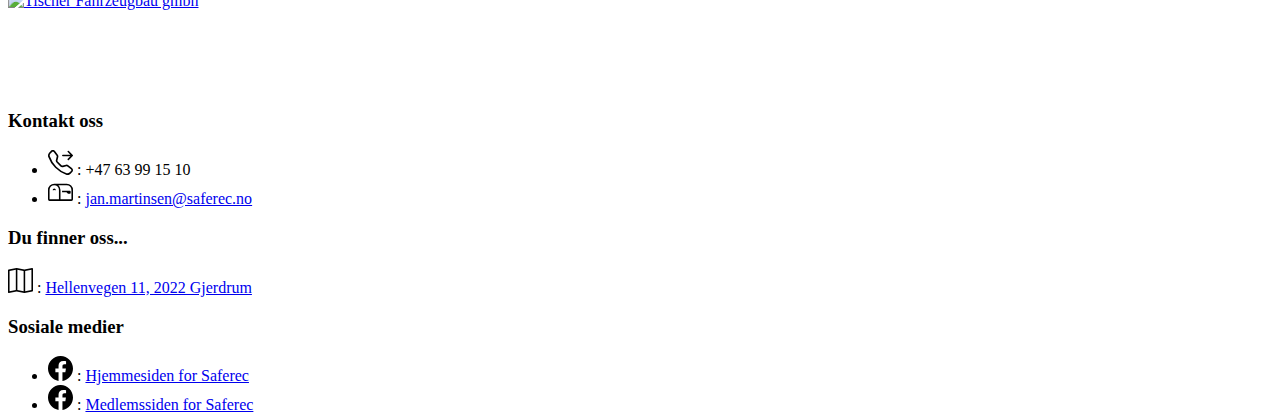
==== commit 8586a4aa: "Bilde" ====
--- a/index.html
+++ b/index.html
@@ -158,18 +158,18 @@
                         <div class="carousel-inner">
                             <div class="carousel-item active">
                         <!--Første bilde-->
-                                <img src="https://scontent.fosl3-2.fna.fbcdn.net/v/t1.0-9/10450758_10203613120802496_9116563453033989393_n.jpg?_nc_cat=109&ccb=2&_nc_sid=ba80b0&_nc_ohc=xlv-2H01Kr0AX-84FHW&_nc_ht=scontent.fosl3-2.fna&oh=c8f4aa01c5431107b924a76214bcf2f4&oe=6002669E"
-                                     class="d-block w-100" alt="Bilde av bergningsbiler">
+                                <img src="IMG_3181.jpeg"
+                                     class="d-block w-100" alt="Bilde av fiksing av bergningsbil">
                             </div>
                             <div class="carousel-item">
                         <!--Andre bilde-->
-                                <img src="https://raw.githubusercontent.com/DanielWestgaard/Saferec/master/IMG_6390.JPG"
-                                     class="d-block w-100" alt="Bilde av bergningsbil">
+                                <img src="IMG_6390.JPG"
+                                     class="d-block w-100" alt="Bilde av vaiere">
                             </div>
                             <div class="carousel-item">
                         <!--Tredje bilde-->
-                                <img src="https://scontent.fosl3-2.fna.fbcdn.net/v/t1.0-9/38471771_2015172945180911_5790422161973837824_o.jpg?_nc_cat=101&ccb=2&_nc_sid=cdbe9c&_nc_ohc=_aUSFnABuxIAX_cT0i9&_nc_ht=scontent.fosl3-2.fna&oh=470f6edf831d077a695a50a12a1cdc4c&oe=60024E1B"
-                                     class="d-block w-100" alt="Bilde av winch på bil">
+                                <img src="IMG_3188.jpeg"
+                                     class="d-block w-100" alt="Bilde av spleising">
                             </div>
                         </div>
                         <a class="carousel-control-prev" href="#carouselExampleIndicators" role="button" data-bs-slide="prev">
@@ -237,7 +237,7 @@
         <!--Sepson AB-->
         <a href="https://www.sepson.se/" target="_blank">
             <img src="https://www.sepson.se/wp-content/uploads/black.png"
-             alt="Sepson AB" style="width:359px;" class="img-thumbnail rounded float-start">
+             alt="Sepson AB" style="width:358px;" class="img-thumbnail rounded float-start">
             <div class="desc">
                 <!--Sepson AB-->
             </div>
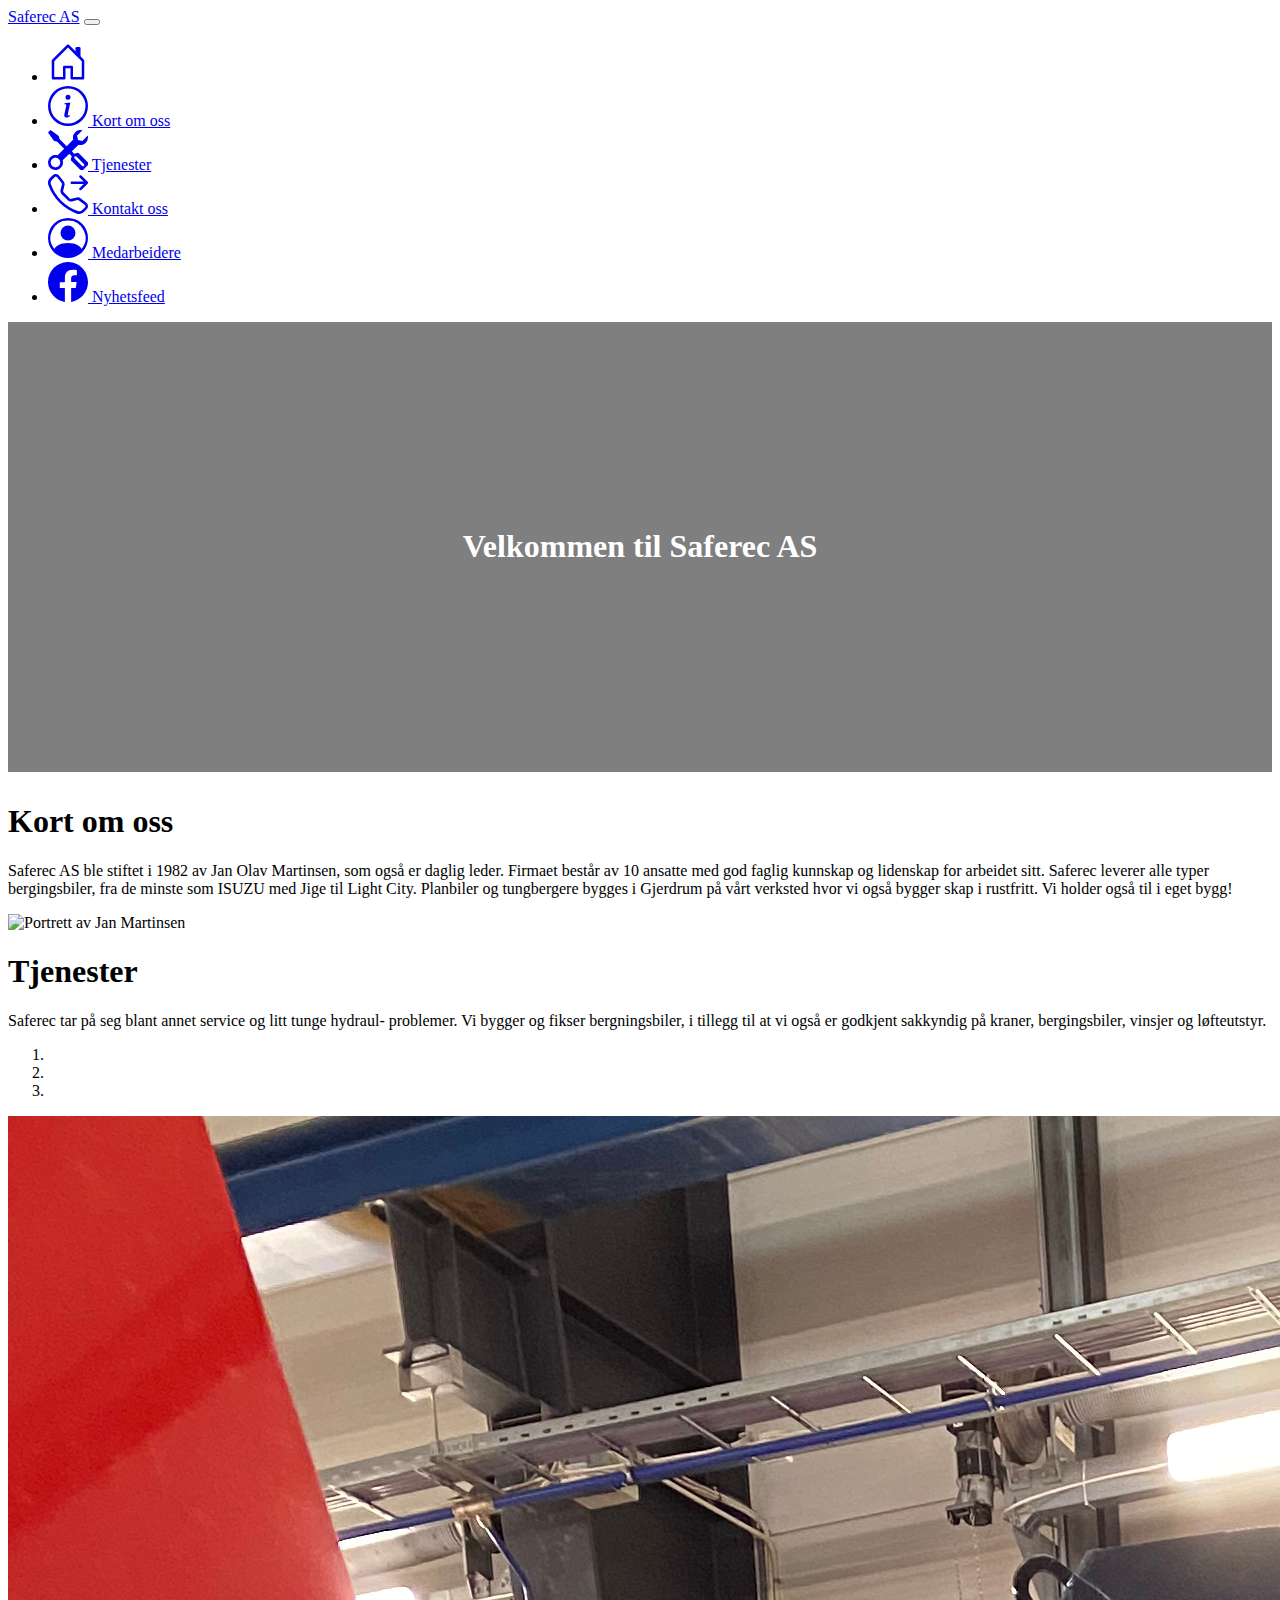
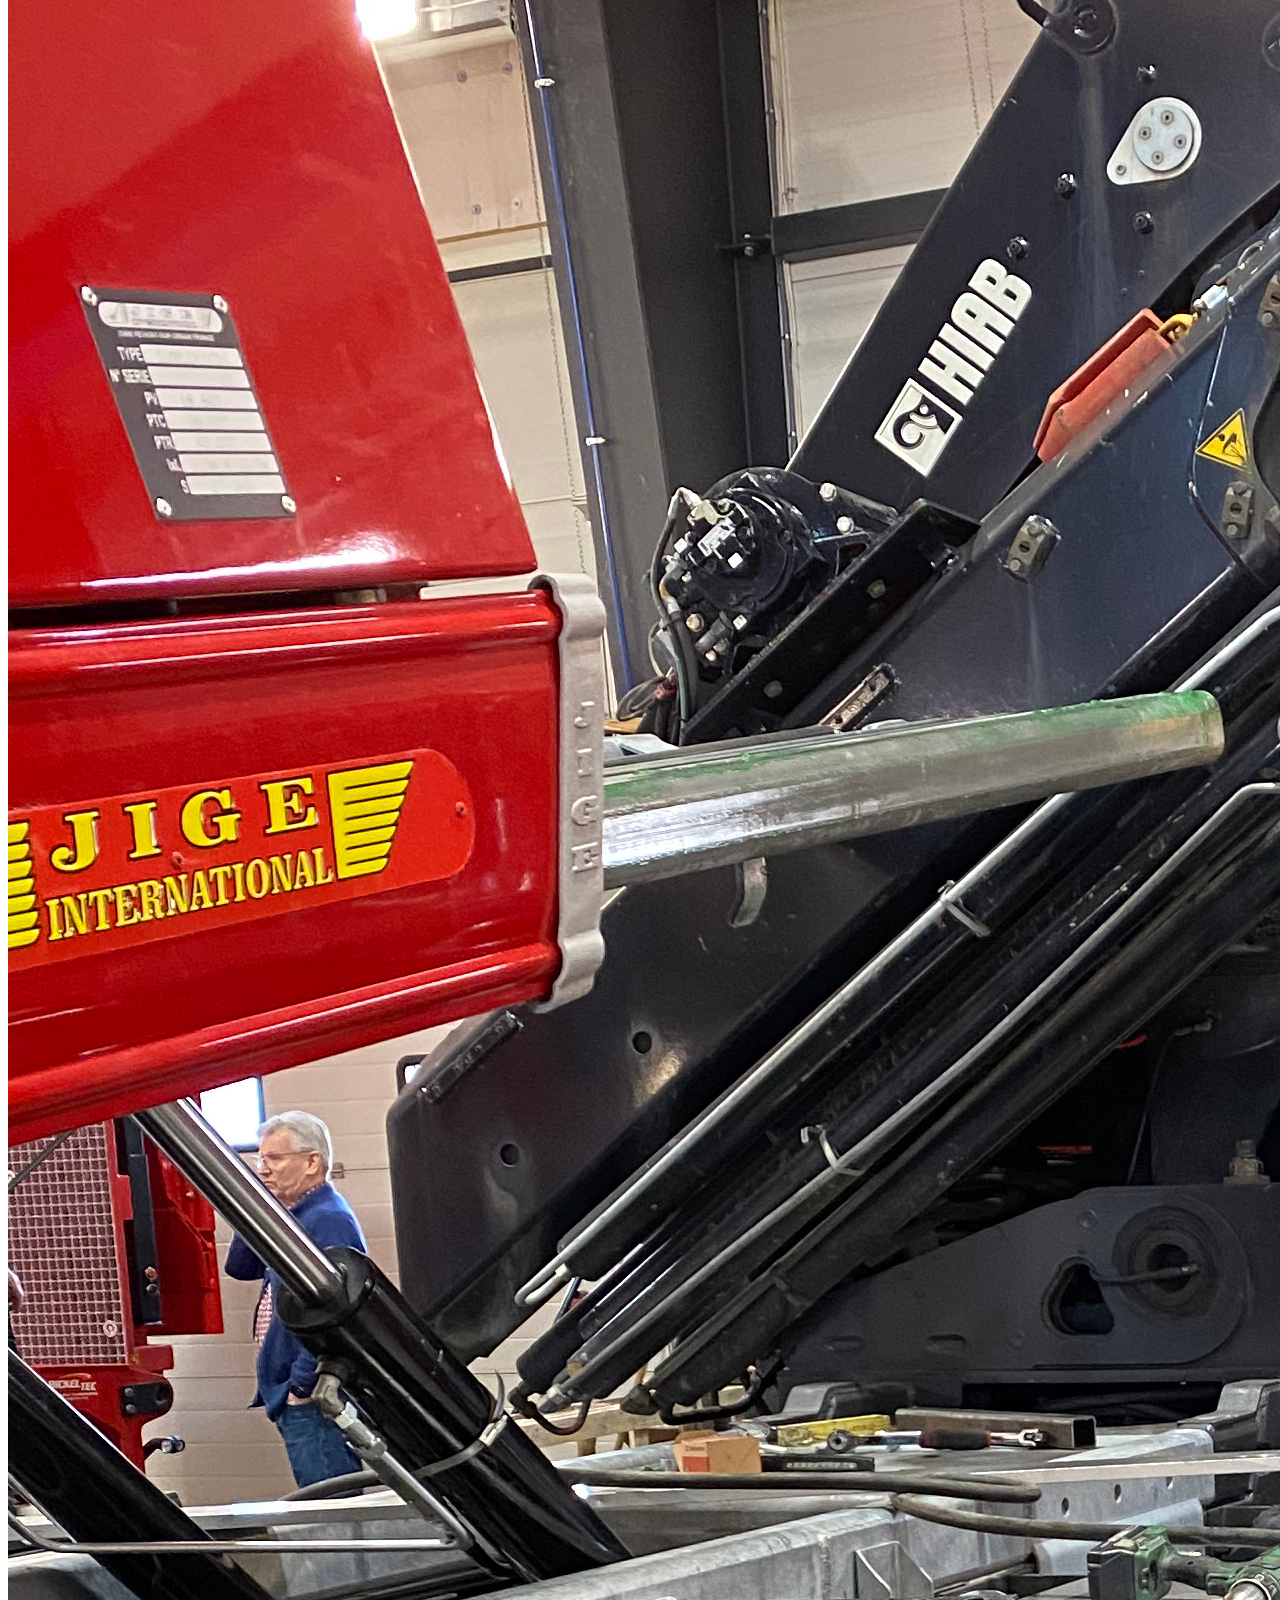
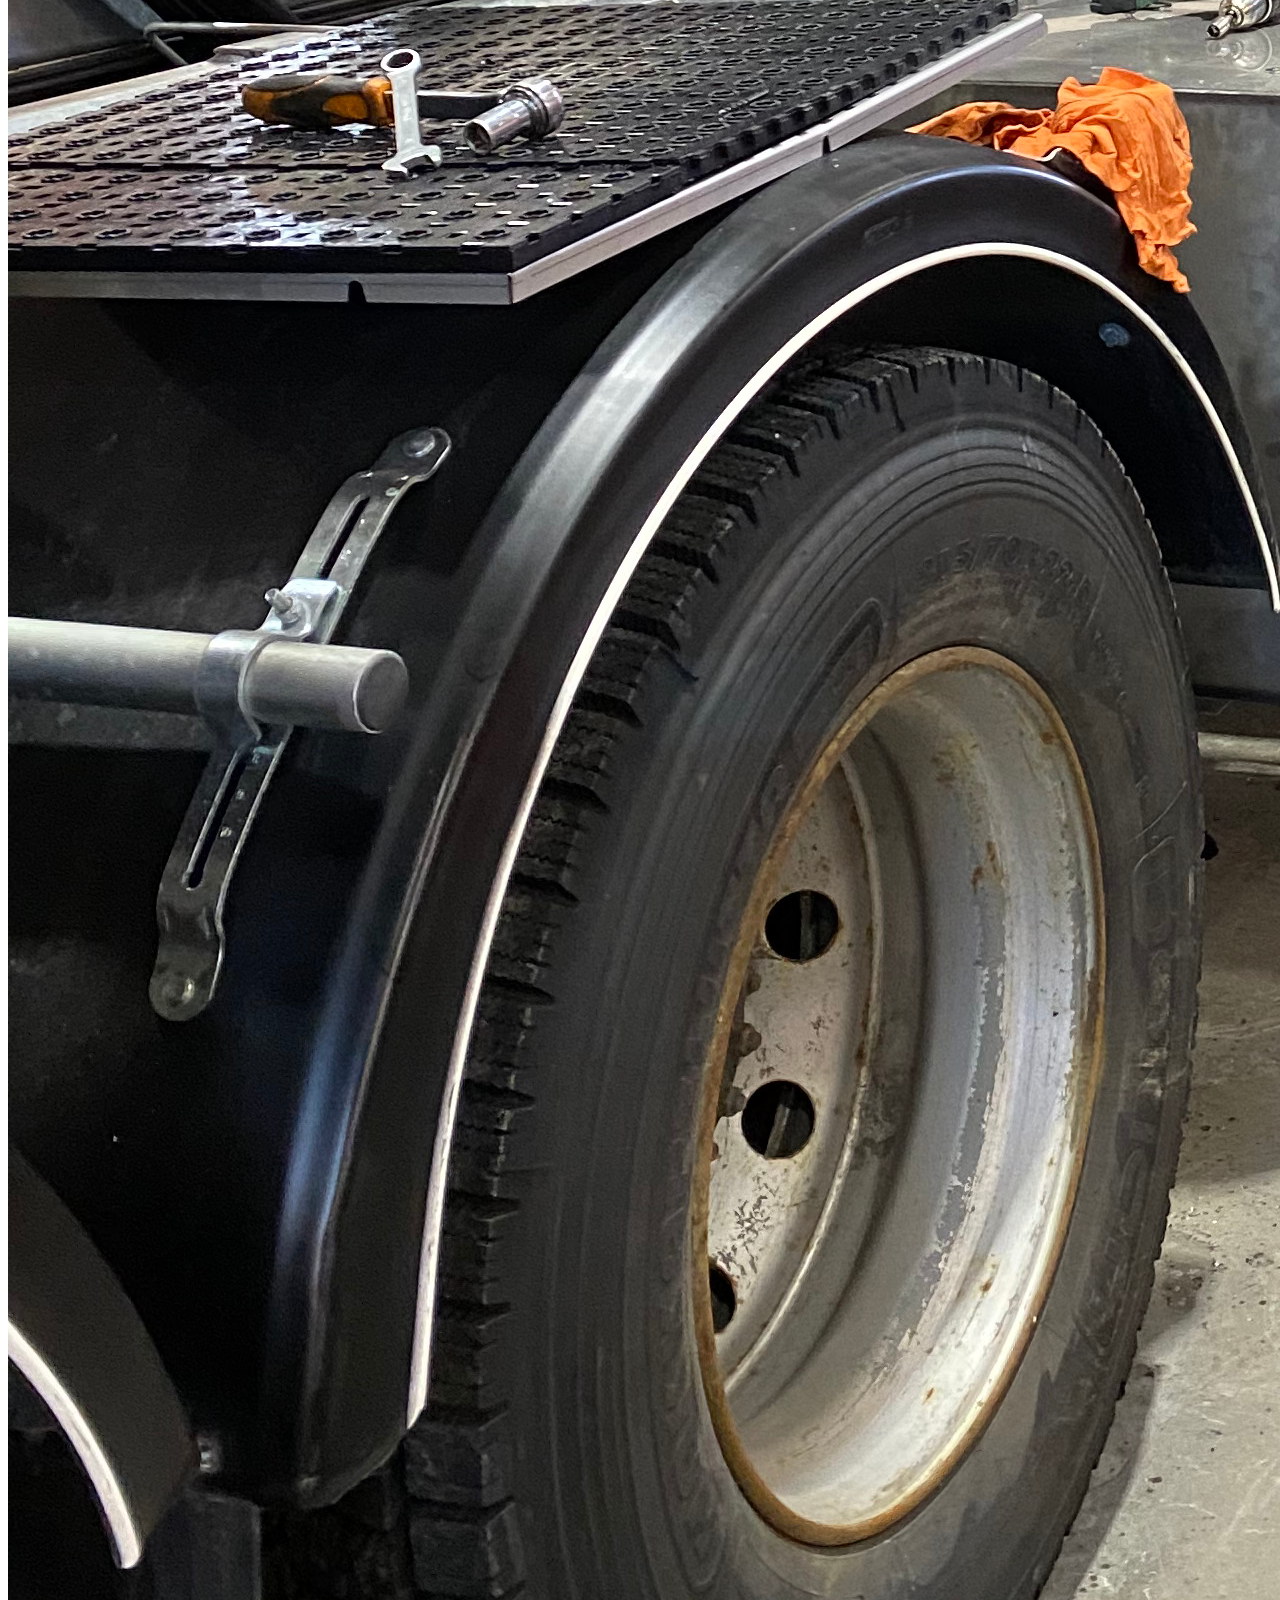
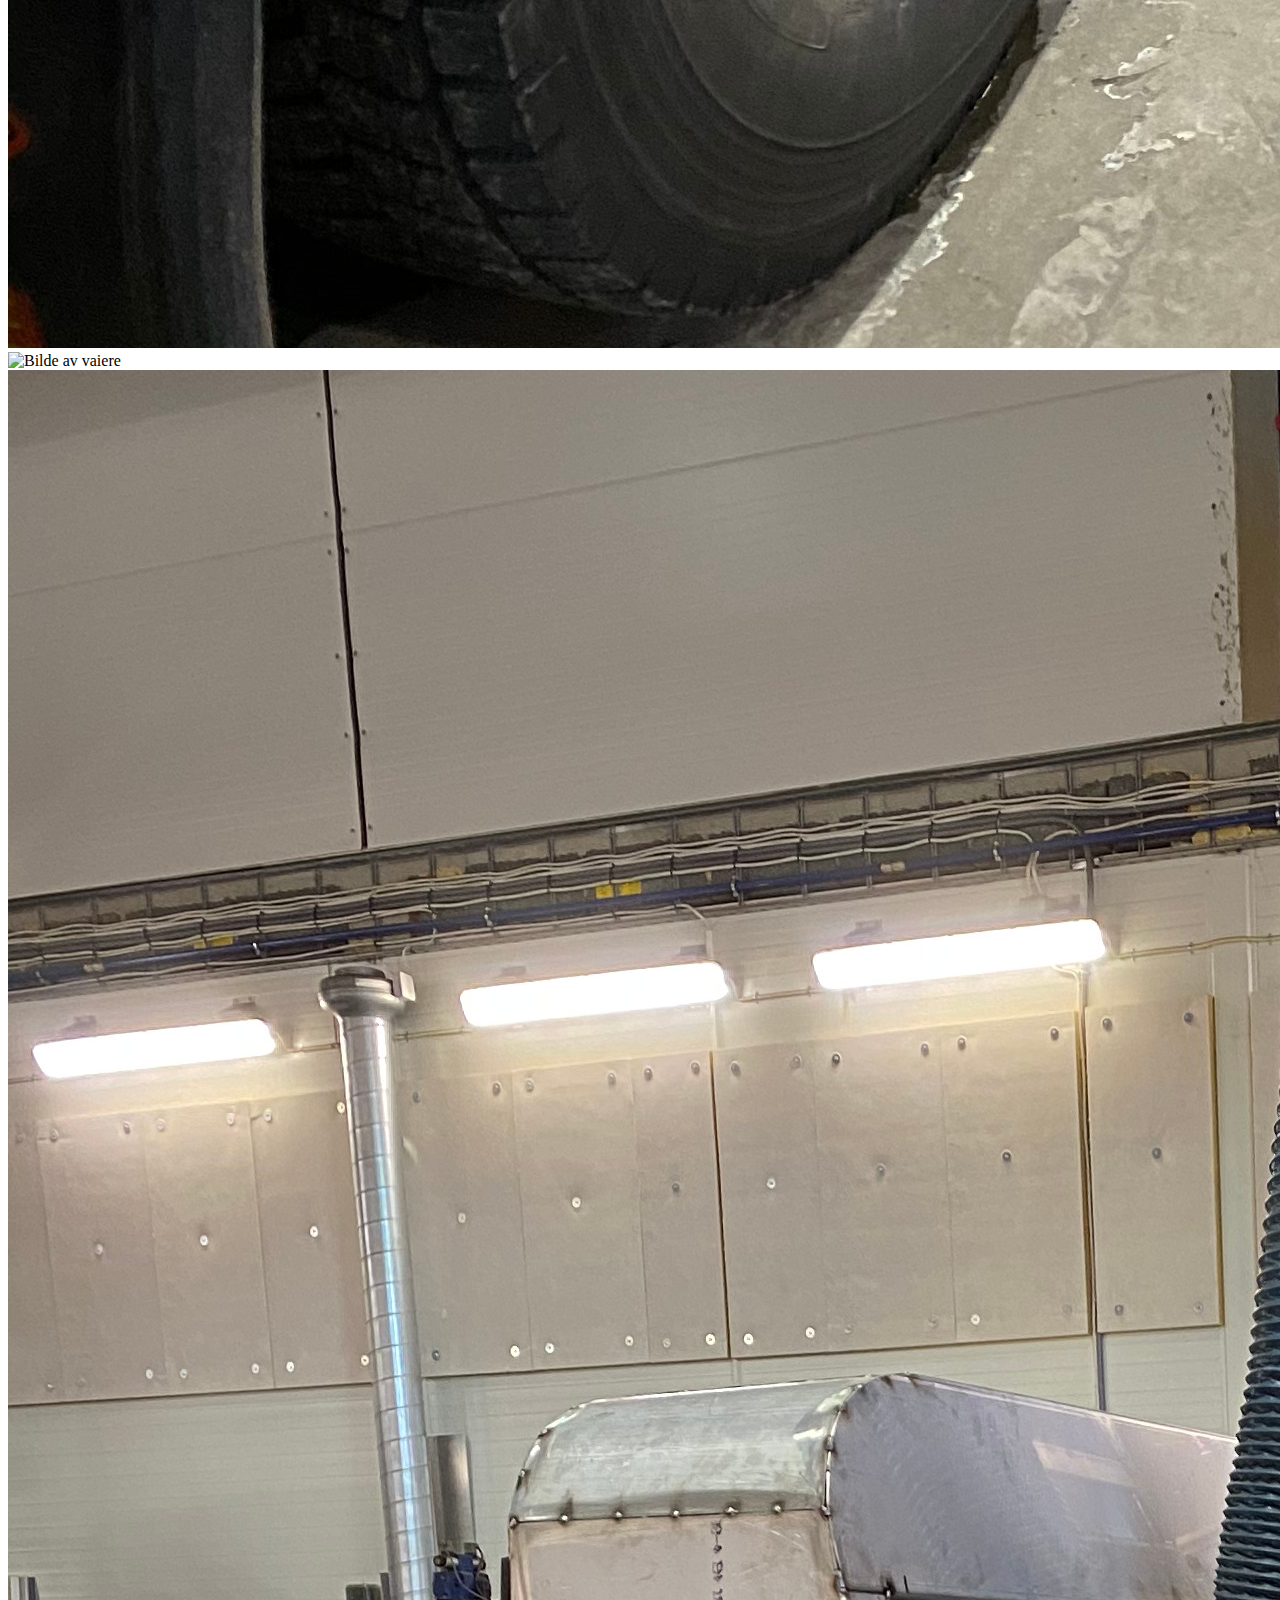
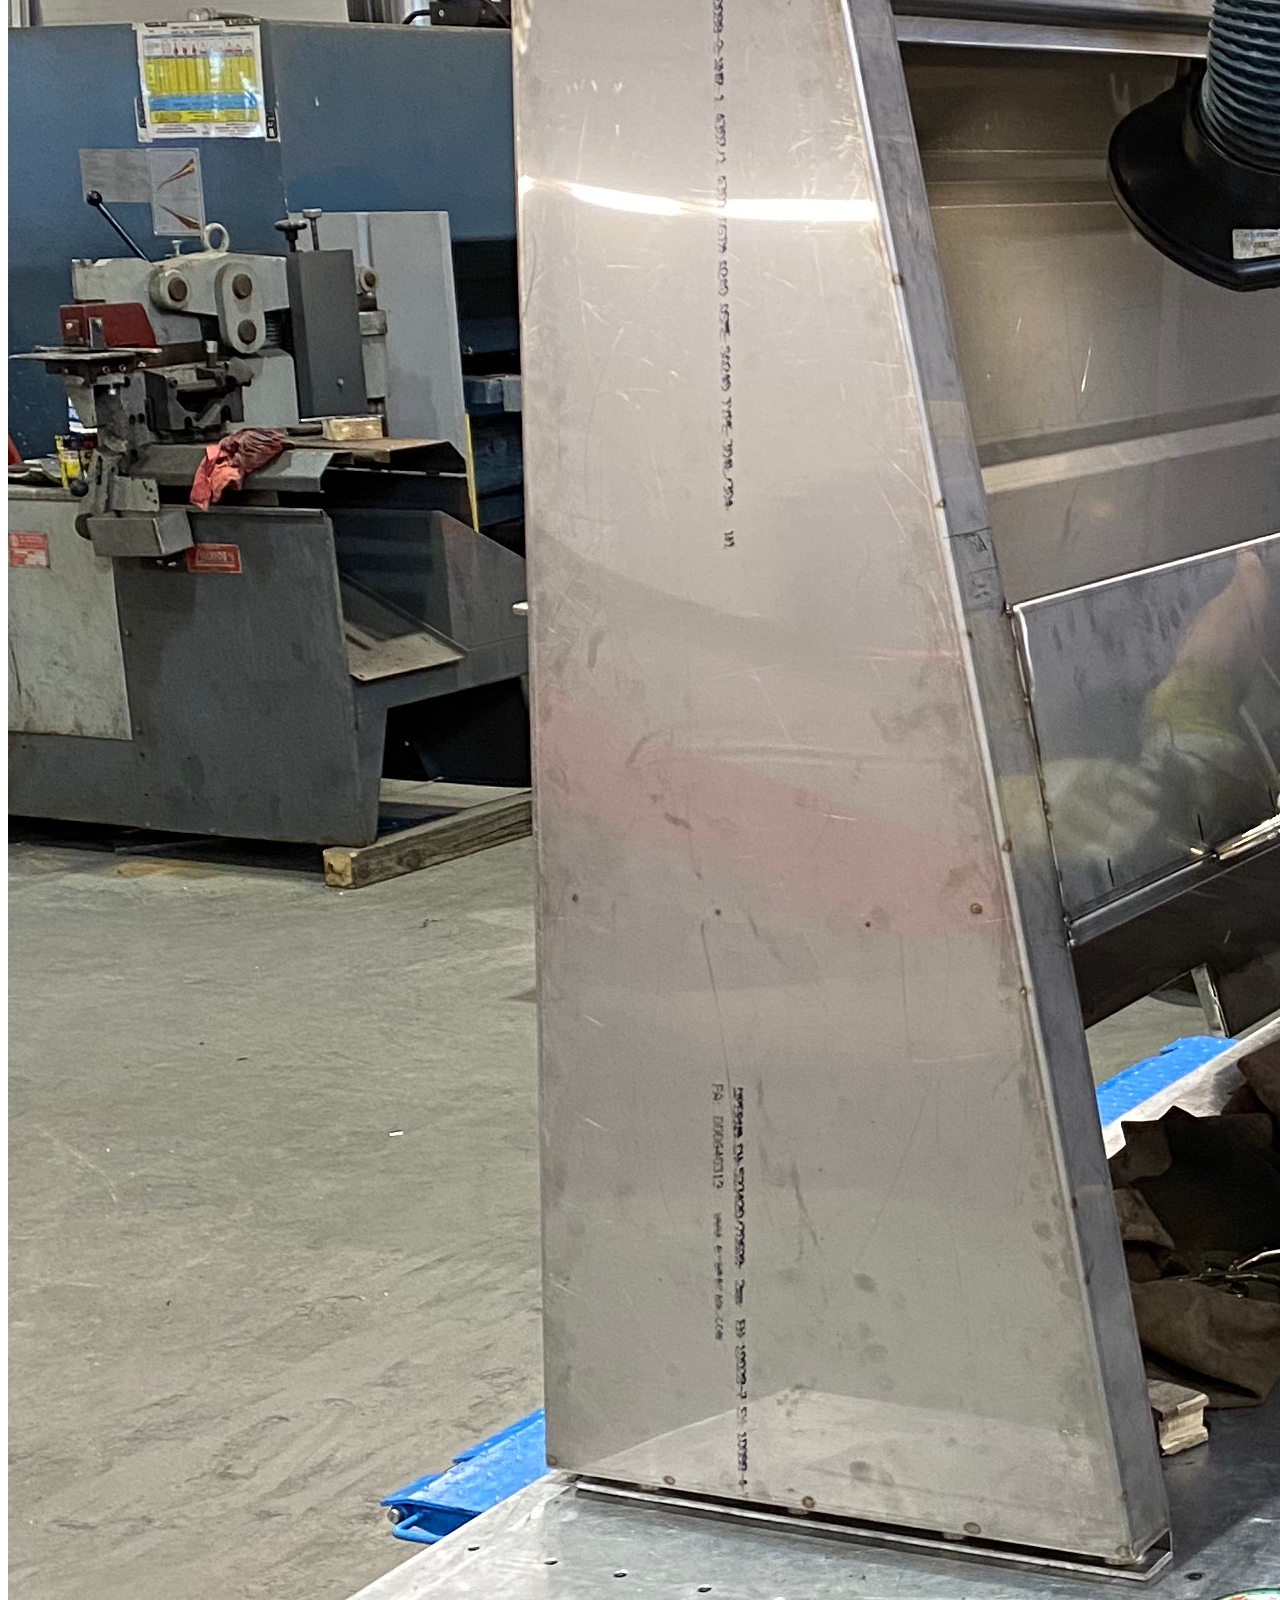
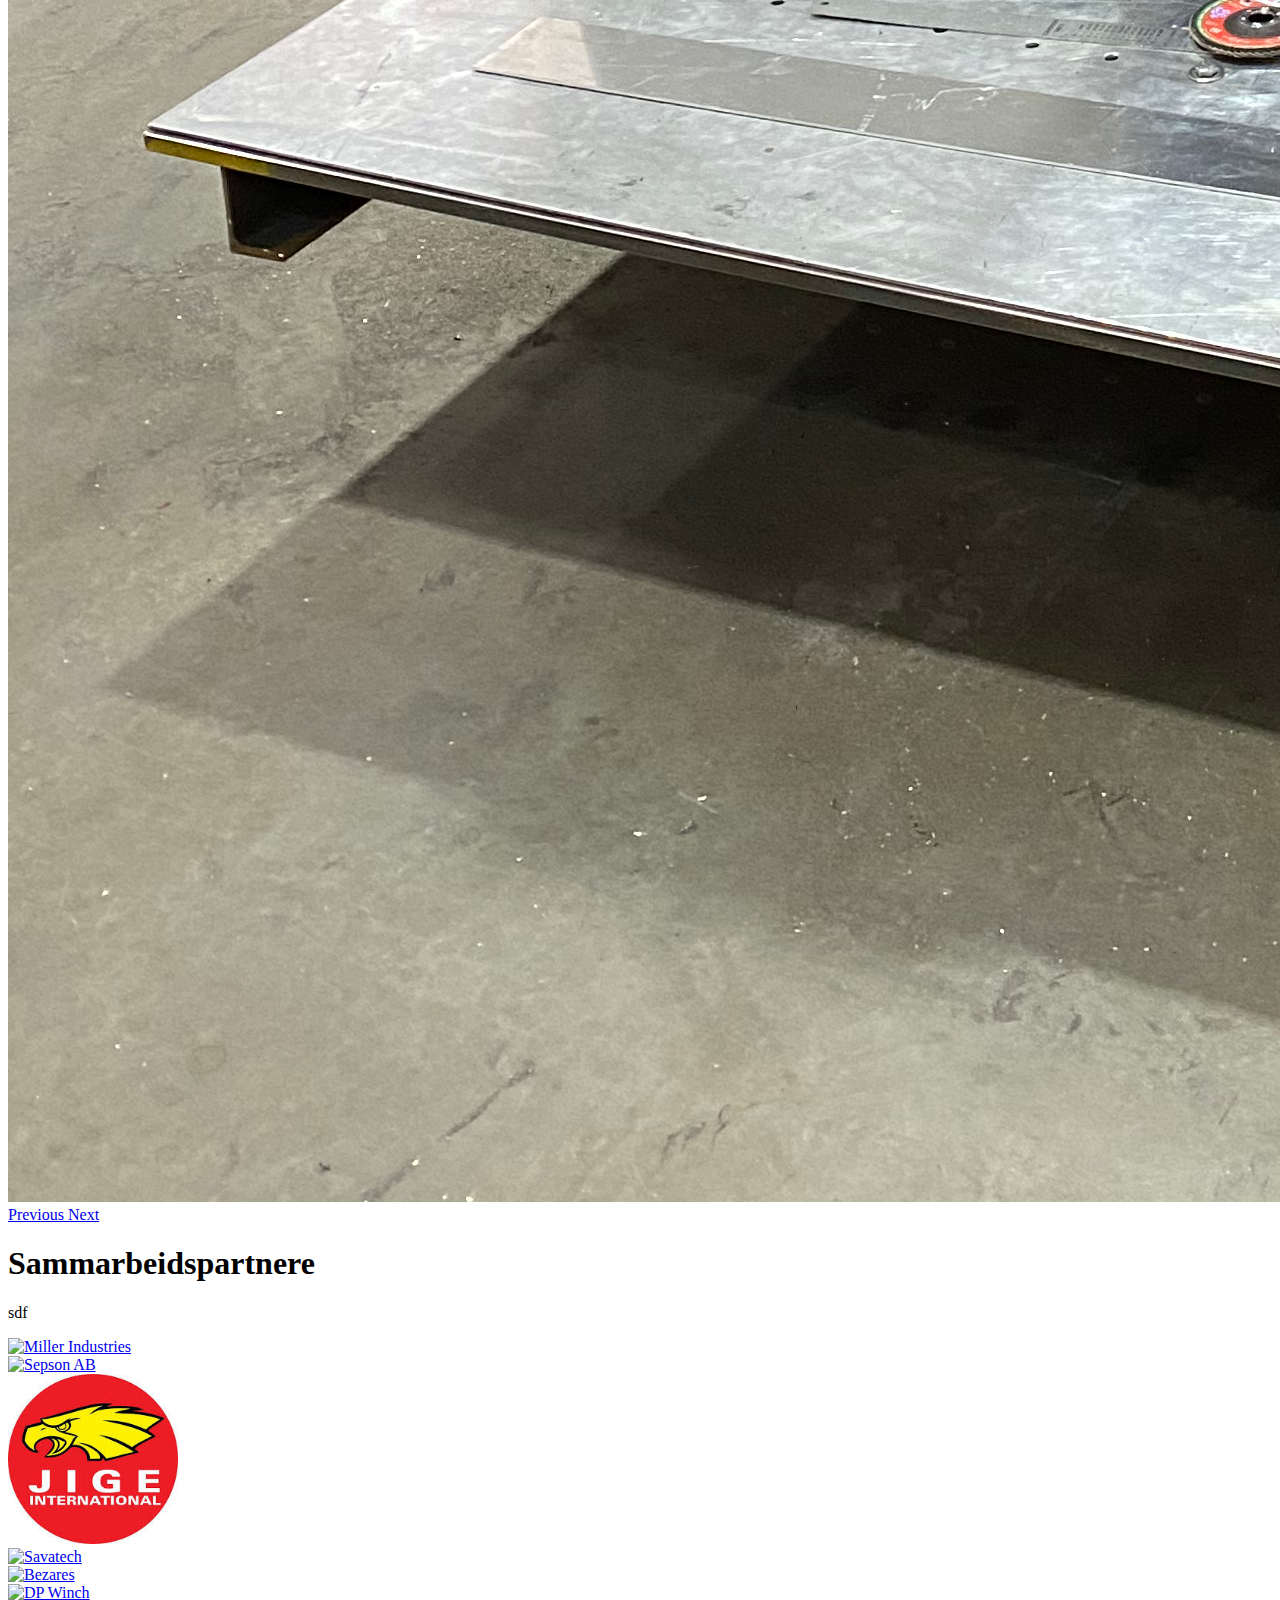
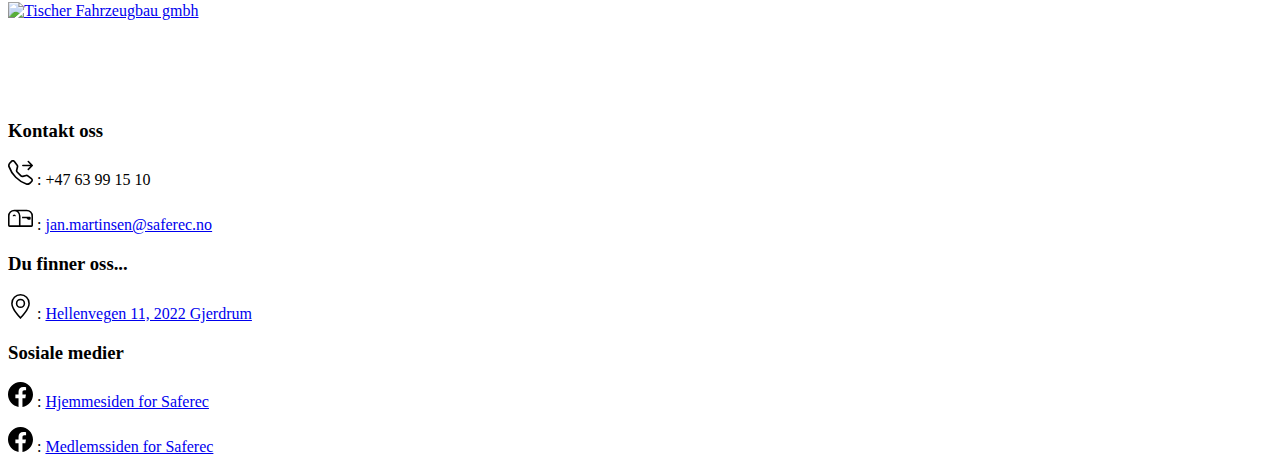
==== commit 7f6bf7cd: "FooterFiks" ====
--- a/index.html
+++ b/index.html
@@ -119,6 +119,8 @@
         </div>
     </div>
 
+
+    <div style="padding-top: 10px"></div>
 <div class="container-fluid">
 
     <div class="container overflow-hidden">
@@ -296,52 +298,58 @@
                         <div class="col">
 <!--Kontakt info-->
                             <h3 id="kontakt" class="text-light bg-dark">Kontakt oss</h3>
-                            <ul>
-                    <!--Telefon-->
-                                <li class="text-light bg-dark"><!--Hentet fra bootstrap.com sine icons-->
-                                    <svg xmlns="http://www.w3.org/2000/svg" width="25" height="25" fill="currentColor" class="bi bi-telephone-forward" viewBox="0 0 16 16">
-                                        <path fill-rule="evenodd" d="M3.654 1.328a.678.678 0 0 0-1.015-.063L1.605 2.3c-.483.484-.661 1.169-.45 1.77a17.568 17.568 0 0 0 4.168 6.608 17.569 17.569 0 0 0 6.608 4.168c.601.211 1.286.033 1.77-.45l1.034-1.034a.678.678 0 0 0-.063-1.015l-2.307-1.794a.678.678 0 0 0-.58-.122l-2.19.547a1.745 1.745 0 0 1-1.657-.459L5.482 8.062a1.745 1.745 0 0 1-.46-1.657l.548-2.19a.678.678 0 0 0-.122-.58L3.654 1.328zM1.884.511a1.745 1.745 0 0 1 2.612.163L6.29 2.98c.329.423.445.974.315 1.494l-.547 2.19a.678.678 0 0 0 .178.643l2.457 2.457a.678.678 0 0 0 .644.178l2.189-.547a1.745 1.745 0 0 1 1.494.315l2.306 1.794c.829.645.905 1.87.163 2.611l-1.034 1.034c-.74.74-1.846 1.065-2.877.702a18.634 18.634 0 0 1-7.01-4.42 18.634 18.634 0 0 1-4.42-7.009c-.362-1.03-.037-2.137.703-2.877L1.885.511zm10.762.135a.5.5 0 0 1 .708 0l2.5 2.5a.5.5 0 0 1 0 .708l-2.5 2.5a.5.5 0 0 1-.708-.708L14.293 4H9.5a.5.5 0 0 1 0-1h4.793l-1.647-1.646a.5.5 0 0 1 0-.708z"/>
-                                    </svg>
-                                    : +47 63 99 15 10</li>
-                    <!--E- post-->
-                                <li class="text-light bg-dark"><!--Hentet fra bootstrap.com sine icons-->
+                <!--Telefon-->
+                            <div class="text-light bg-dark"><!--Hentet fra bootstrap.com sine icons-->
+                                <svg xmlns="http://www.w3.org/2000/svg" width="25" height="25" fill="currentColor" class="bi bi-telephone-forward" viewBox="0 0 16 16">
+                                    <path fill-rule="evenodd" d="M3.654 1.328a.678.678 0 0 0-1.015-.063L1.605 2.3c-.483.484-.661 1.169-.45 1.77a17.568 17.568 0 0 0 4.168 6.608 17.569 17.569 0 0 0 6.608 4.168c.601.211 1.286.033 1.77-.45l1.034-1.034a.678.678 0 0 0-.063-1.015l-2.307-1.794a.678.678 0 0 0-.58-.122l-2.19.547a1.745 1.745 0 0 1-1.657-.459L5.482 8.062a1.745 1.745 0 0 1-.46-1.657l.548-2.19a.678.678 0 0 0-.122-.58L3.654 1.328zM1.884.511a1.745 1.745 0 0 1 2.612.163L6.29 2.98c.329.423.445.974.315 1.494l-.547 2.19a.678.678 0 0 0 .178.643l2.457 2.457a.678.678 0 0 0 .644.178l2.189-.547a1.745 1.745 0 0 1 1.494.315l2.306 1.794c.829.645.905 1.87.163 2.611l-1.034 1.034c-.74.74-1.846 1.065-2.877.702a18.634 18.634 0 0 1-7.01-4.42 18.634 18.634 0 0 1-4.42-7.009c-.362-1.03-.037-2.137.703-2.877L1.885.511zm10.762.135a.5.5 0 0 1 .708 0l2.5 2.5a.5.5 0 0 1 0 .708l-2.5 2.5a.5.5 0 0 1-.708-.708L14.293 4H9.5a.5.5 0 0 1 0-1h4.793l-1.647-1.646a.5.5 0 0 1 0-.708z"/>
+                                </svg>
+                                : +47 63 99 15 10</div>
+                <!--E- post-->
+                            <div class="text-light bg-dark"><!--Hentet fra bootstrap.com sine icons-->
+                                <p>
                                     <svg xmlns="http://www.w3.org/2000/svg" width="25" height="25" fill="currentColor" class="bi bi-mailbox" viewBox="0 0 16 16">
                                         <path fill-rule="evenodd" d="M4 4a3 3 0 0 0-3 3v6h6V7a3 3 0 0 0-3-3zm0-1h8a4 4 0 0 1 4 4v6a1 1 0 0 1-1 1H1a1 1 0 0 1-1-1V7a4 4 0 0 1 4-4zm2.646 1A3.99 3.99 0 0 1 8 7v6h7V7a3 3 0 0 0-3-3H6.646z"/>
                                         <path fill-rule="evenodd" d="M11.793 8.5H9v-1h5a.5.5 0 0 1 .5.5v1a.5.5 0 0 1-.5.5h-1a.5.5 0 0 1-.354-.146l-.853-.854z"/>
                                         <path d="M5 7c0 .552-.448 0-1 0s-1 .552-1 0a1 1 0 0 1 2 0z"/>
                                     </svg>
-                                    : <a href="https://mail.google.com/mail/u/0/?view=cm&fs=1&tf=1&source=mailto&to=jan.martinsen@saferec.no" target="_">
-                                        jan.martinsen@saferec.no</a></li>
-                            </ul>
+                                    : <a href="https://mail.google.com/mail/u/0/?view=cm&fs=1&tf=1&source=mailto&to=jan.martinsen@saferec.no"
+                                                target="_" class="link-light">
+                                        jan.martinsen@saferec.no</a></div>
+                                </p>
                         </div>
 <!--Hovedkontor-->
                         <div class="col">
                     <!--Hovedkvarter-->
                             <h3 class="text-light bg-dark">Du finner oss...</h3>
                             <p class="text-light bg-dark">
-                                <svg xmlns="http://www.w3.org/2000/svg" width="25" height="25" fill="currentColor" class="bi bi-map" viewBox="0 0 16 16">
-                                    <path fill-rule="evenodd" d="M15.817.113A.5.5 0 0 1 16 .5v14a.5.5 0 0 1-.402.49l-5 1a.502.502 0 0 1-.196 0L5.5 15.01l-4.902.98A.5.5 0 0 1 0 15.5v-14a.5.5 0 0 1 .402-.49l5-1a.5.5 0 0 1 .196 0L10.5.99l4.902-.98a.5.5 0 0 1 .415.103zM10 1.91l-4-.8v12.98l4 .8V1.91zm1 12.98l4-.8V1.11l-4 .8v12.98zm-6-.8V1.11l-4 .8v12.98l4-.8z"/>
+                                <svg xmlns="http://www.w3.org/2000/svg" width="25" height="25" fill="currentColor" class="bi bi-geo-alt" viewBox="0 0 16 16">
+                                    <path d="M12.166 8.94c-.524 1.062-1.234 2.12-1.96 3.07A31.493 31.493 0 0 1 8 14.58a31.481 31.481 0 0 1-2.206-2.57c-.726-.95-1.436-2.008-1.96-3.07C3.304 7.867 3 6.862 3 6a5 5 0 0 1 10 0c0 .862-.305 1.867-.834 2.94zM8 16s6-5.686 6-10A6 6 0 0 0 2 6c0 4.314 6 10 6 10z"/>
+                                    <path d="M8 8a2 2 0 1 1 0-4 2 2 0 0 1 0 4zm0 1a3 3 0 1 0 0-6 3 3 0 0 0 0 6z"/>
                                 </svg> :
-                                <a href="https://www.google.com/maps/place/Saferec+AS/@60.0874797,11.0380706,17z/data=!3m1!4b1!4m5!3m4!1s0x464178fa0c68d679:0xe72bc775d50bf7b!8m2!3d60.0874797!4d11.0402646" target="_">
+                                <a href="https://www.google.com/maps/place/Saferec+AS/@60.0874797,11.0380706,17z/data=!3m1!4b1!4m5!3m4!1s0x464178fa0c68d679:0xe72bc775d50bf7b!8m2!3d60.0874797!4d11.0402646"
+                                    target="_" class="link-light">
                                 Hellenvegen 11, 2022 Gjerdrum</a></p>
                         </div>
 <!--Sosiale medier-->
                         <div class="col">
                             <h3 class="text-light bg-dark">Sosiale medier</h3>
-                            <ul class="text-light bg-dark">
-                                <li><!--Hentet fra bootstrap.com sine icons-->
-                                    <svg xmlns="http://www.w3.org/2000/svg" width="25" height="25" fill="currentColor" class="bi bi-facebook" viewBox="0 0 16 16">
-                                        <path fill-rule="evenodd" d="M16 8.049c0-4.446-3.582-8.05-8-8.05C3.58 0-.002 3.603-.002 8.05c0 4.017 2.926 7.347 6.75 7.951v-5.625h-2.03V8.05H6.75V6.275c0-2.017 1.195-3.131 3.022-3.131.876 0 1.791.157 1.791.157v1.98h-1.009c-.993 0-1.303.621-1.303 1.258v1.51h2.218l-.354 2.326H9.25V16c3.824-.604 6.75-3.934 6.75-7.951z"/>
-                                    </svg> :
-                                    <a href="https://www.facebook.com/pages/Saferec%20As/326284534092868/" target="_">
-                                        Hjemmesiden for Saferec</a></li>
-                                <li><!--Hentet fra bootstrap.com sine icons-->
-                                    <svg xmlns="http://www.w3.org/2000/svg" width="25" height="25" fill="currentColor" class="bi bi-facebook" viewBox="0 0 16 16">
-                                        <path fill-rule="evenodd" d="M16 8.049c0-4.446-3.582-8.05-8-8.05C3.58 0-.002 3.603-.002 8.05c0 4.017 2.926 7.347 6.75 7.951v-5.625h-2.03V8.05H6.75V6.275c0-2.017 1.195-3.131 3.022-3.131.876 0 1.791.157 1.791.157v1.98h-1.009c-.993 0-1.303.621-1.303 1.258v1.51h2.218l-.354 2.326H9.25V16c3.824-.604 6.75-3.934 6.75-7.951z"/>
-                                    </svg> :
-                                    <a href="https://www.facebook.com/groups/143871305644955" target="_">
-                                        Medlemssiden for Saferec</a></li>
-                            </ul>
+
+                            <div class="text-light bg-dark">
+                                <svg xmlns="http://www.w3.org/2000/svg" width="25" height="25" fill="currentColor" class="bi bi-facebook" viewBox="0 0 16 16">
+                                    <path fill-rule="evenodd" d="M16 8.049c0-4.446-3.582-8.05-8-8.05C3.58 0-.002 3.603-.002 8.05c0 4.017 2.926 7.347 6.75 7.951v-5.625h-2.03V8.05H6.75V6.275c0-2.017 1.195-3.131 3.022-3.131.876 0 1.791.157 1.791.157v1.98h-1.009c-.993 0-1.303.621-1.303 1.258v1.51h2.218l-.354 2.326H9.25V16c3.824-.604 6.75-3.934 6.75-7.951z"/>
+                                </svg> :
+                                <a href="https://www.facebook.com/pages/Saferec%20As/326284534092868/" target="_"
+                                        class="link-light">
+                                    Hjemmesiden for Saferec</a>
+                            <p>
+                                <svg xmlns="http://www.w3.org/2000/svg" width="25" height="25" fill="currentColor" class="bi bi-facebook" viewBox="0 0 16 16">
+                                    <path fill-rule="evenodd" d="M16 8.049c0-4.446-3.582-8.05-8-8.05C3.58 0-.002 3.603-.002 8.05c0 4.017 2.926 7.347 6.75 7.951v-5.625h-2.03V8.05H6.75V6.275c0-2.017 1.195-3.131 3.022-3.131.876 0 1.791.157 1.791.157v1.98h-1.009c-.993 0-1.303.621-1.303 1.258v1.51h2.218l-.354 2.326H9.25V16c3.824-.604 6.75-3.934 6.75-7.951z"/>
+                                </svg> :
+                                <a href="https://www.facebook.com/groups/143871305644955" target="_"
+                                        class="link-light">
+                                    Medlemssiden for Saferec</a>
+                            </p>
+                            </div>
                         </div>
                     </div>
                 </div>
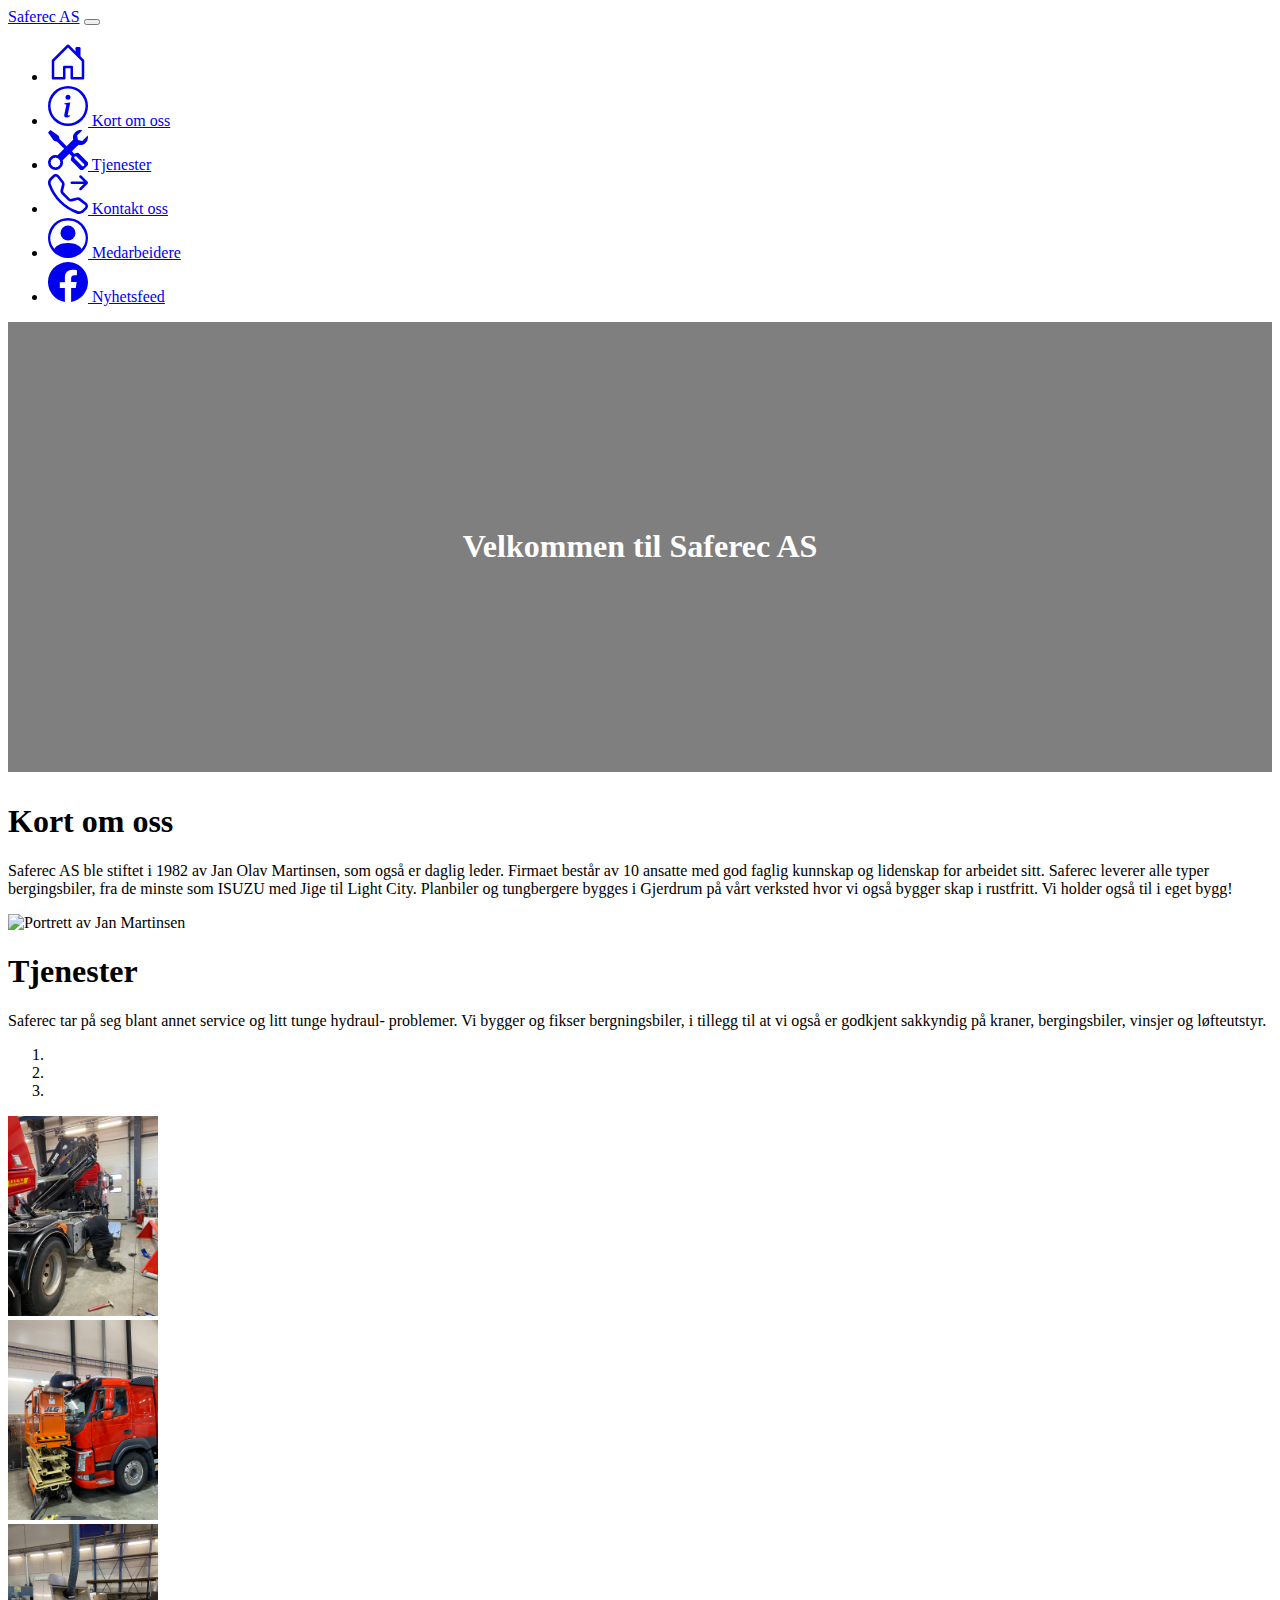
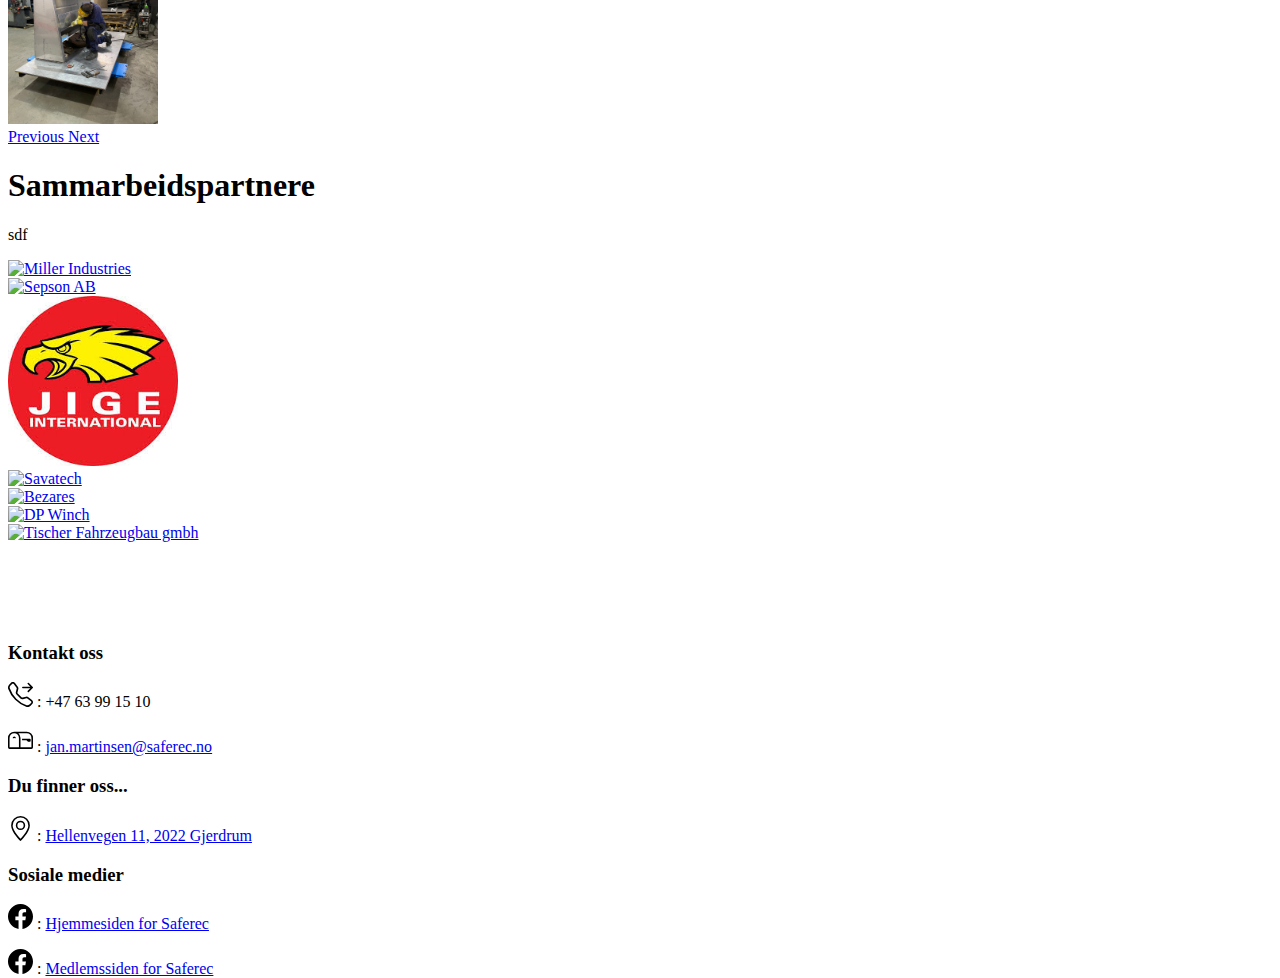
==== commit 346cf0bd: "bildestørrelse" ====
--- a/index.html
+++ b/index.html
@@ -160,17 +160,17 @@
                         <div class="carousel-inner">
                             <div class="carousel-item active">
                         <!--Første bilde-->
-                                <img src="IMG_3181.jpeg"
+                                <img src="IMG_3181.jpeg" style="width: 150px"
                                      class="d-block w-100" alt="Bilde av fiksing av bergningsbil">
                             </div>
                             <div class="carousel-item">
                         <!--Andre bilde-->
-                                <img src="IMG_6390.JPG"
+                                <img src="IMG_3194.jpeg" style="width: 150px"
                                      class="d-block w-100" alt="Bilde av vaiere">
                             </div>
                             <div class="carousel-item">
                         <!--Tredje bilde-->
-                                <img src="IMG_3188.jpeg"
+                                <img src="IMG_3188.jpeg" style="width: 150px"
                                      class="d-block w-100" alt="Bilde av spleising">
                             </div>
                         </div>
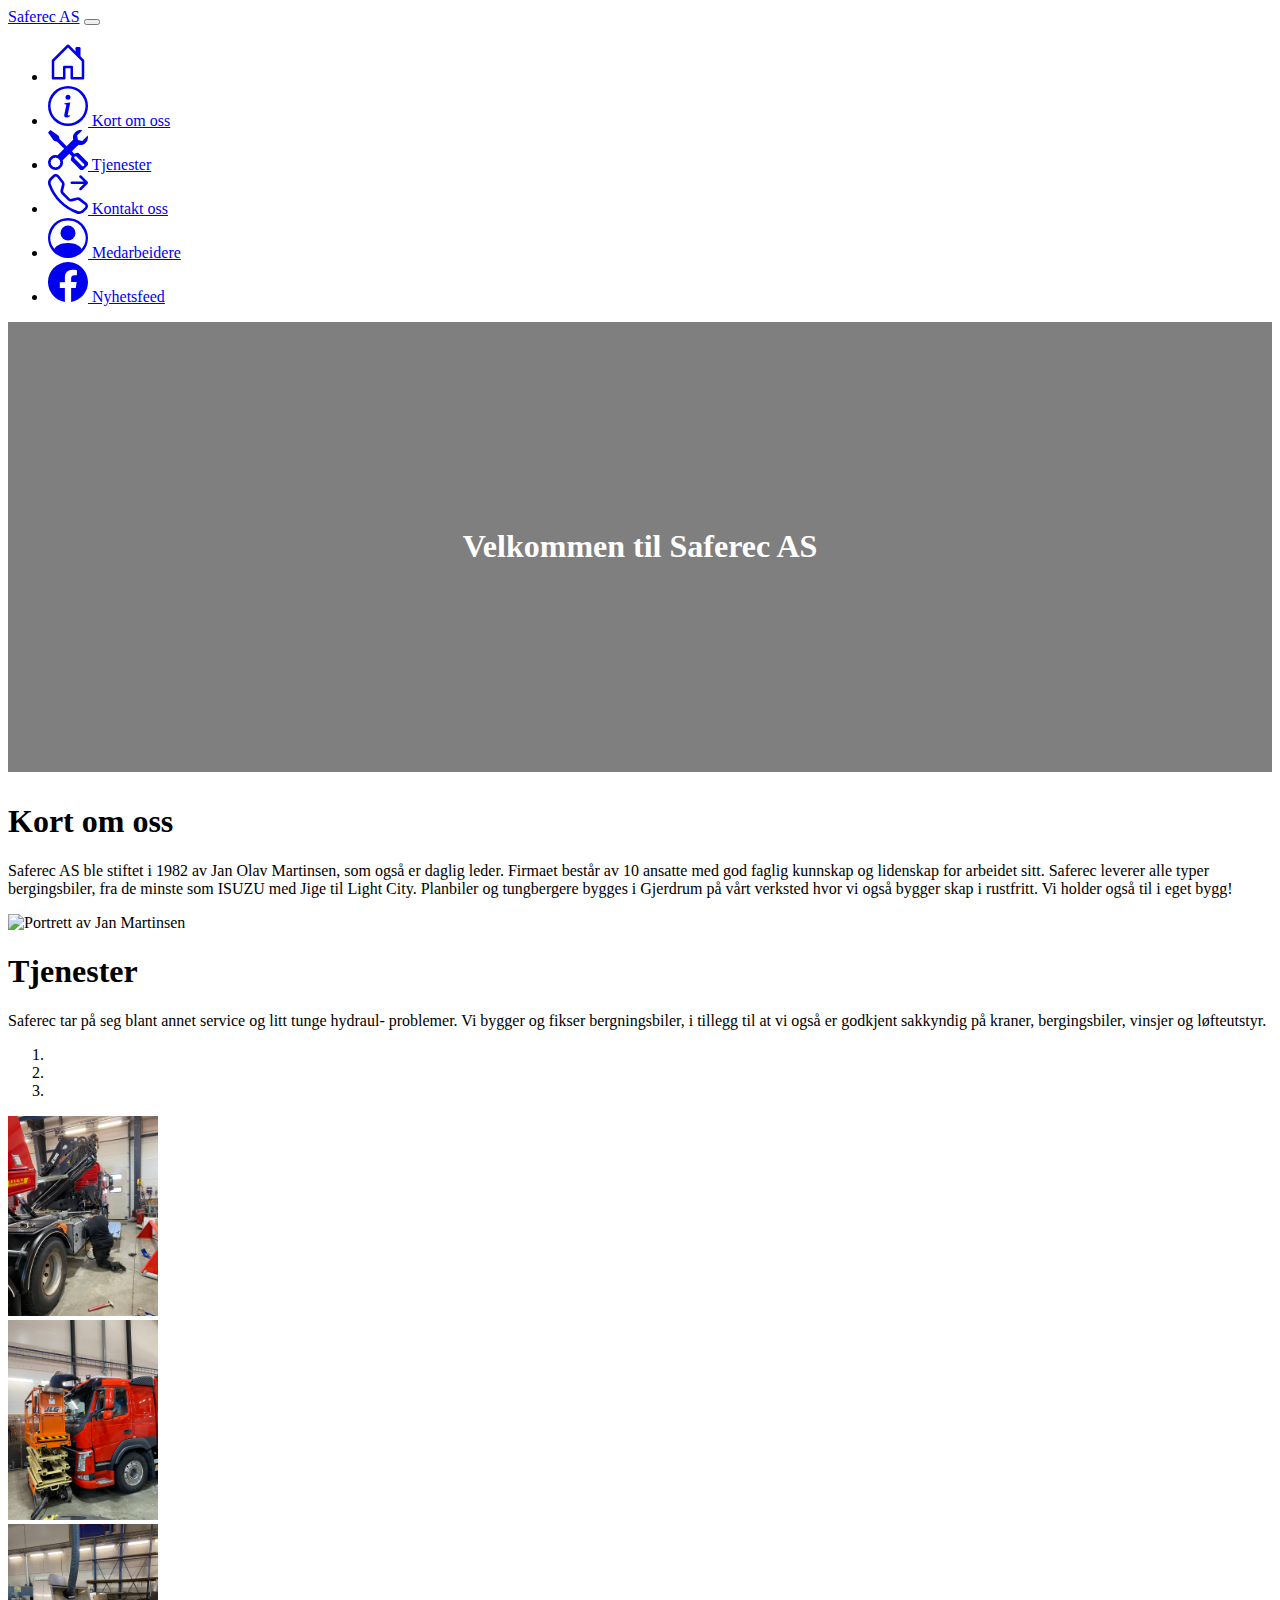
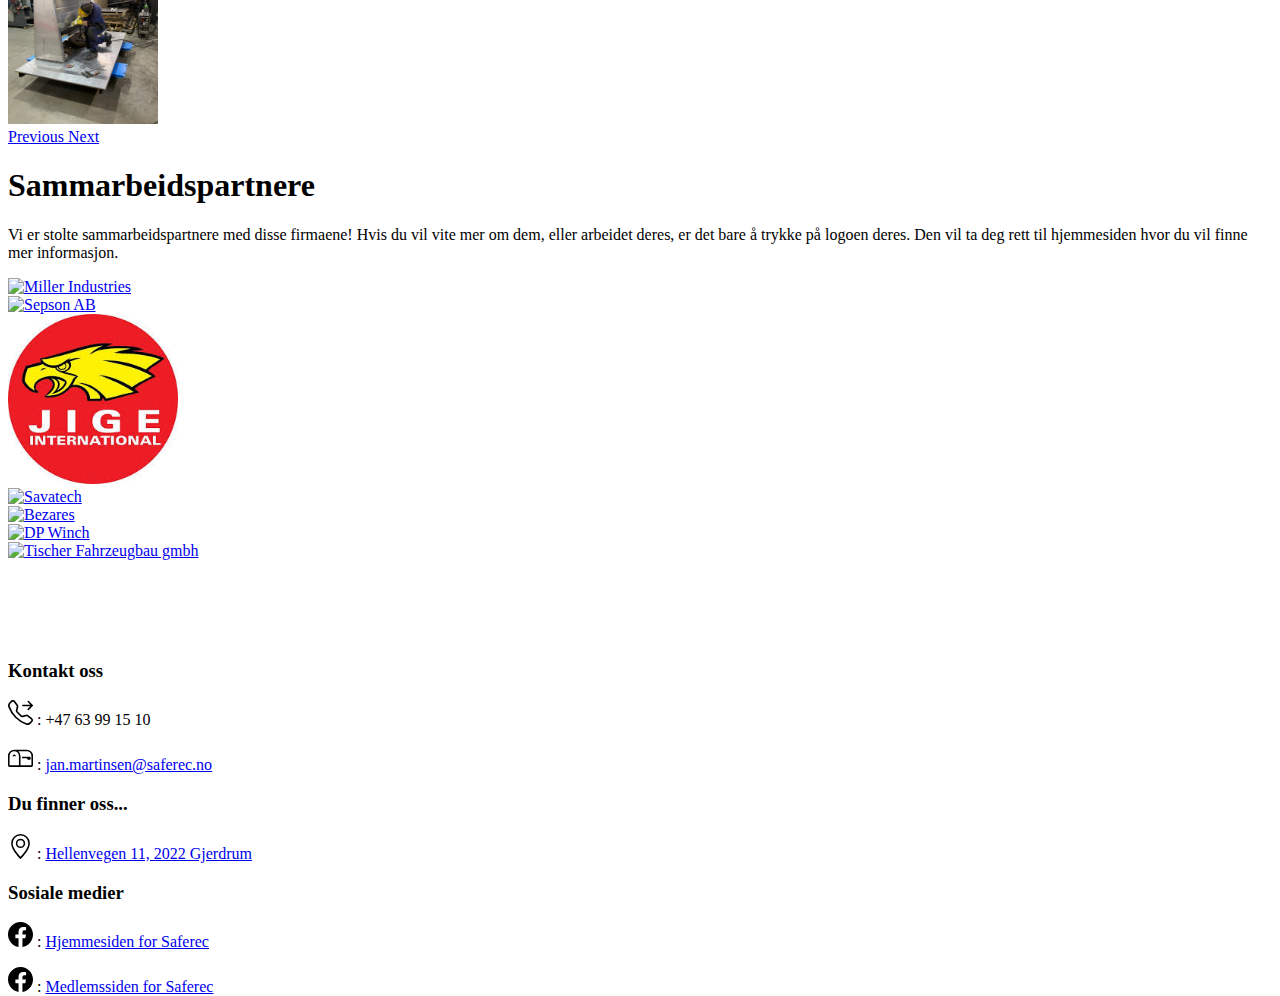
==== commit 80bfaaf8: "Småfiks" ====
--- a/index.html
+++ b/index.html
@@ -226,64 +226,71 @@
 
   <!--Sammarbeidspartnere-->
     <div class="mx-auto d-block">
-        <h1>Sammarbeidspartnere</h1>
-        <p class="fs-4">sdf</p>
-        <!--Miller Industries-->
-        <a href="https://www.millerind.com/" target="_blank">
-            <img src="https://upload.wikimedia.org/wikipedia/en/thumb/4/42/Miller_Industries_logo.jpg/220px-Miller_Industries_logo.jpg"
-                 alt="Miller Industries" style="width:400px;" class="img-thumbnail rounded float-start">
-            <div class="desc">
-                <!--Miller Industries-->
-            </div>
-        </a>
-        <!--Sepson AB-->
-        <a href="https://www.sepson.se/" target="_blank">
-            <img src="https://www.sepson.se/wp-content/uploads/black.png"
-             alt="Sepson AB" style="width:358px;" class="img-thumbnail rounded float-start">
-            <div class="desc">
-                <!--Sepson AB-->
-            </div>
-        </a>
-        <!--Jige International SA-->
-        <a href="https://www.jige-international.com/#topPoster" target="_blank">
-            <img src="[data-uri]"
-             alt="Jige International SA" style="width:170px;" class="img-thumbnail rounded float-start">
-            <div class="desc">
-                <!--Jige International SA-->
-            </div>
-        </a>
-        <!--Savatech-->
-        <a href="https://www.savatech.com/" target="_blank">
-            <img src="https://encrypted-tbn0.gstatic.com/images?q=tbn:ANd9GcTOSO8inPeIaghrvIUlY1xmbL6ITtJpIszvxw&usqp=CAU"
-             alt="Savatech" style="width:313px;" class="img-thumbnail rounded float-start">
-            <div class="desc">
-                <!--Savatech-->
-            </div>
-        </a>
-        <!--Bezares-->
-        <a href="https://bezares.com/en-us/" target="_blank">
-            <img src="https://bezares.com/wp-content/uploads/2017/11/cropped-logo_Bezares_RGB_512px.png"
-             alt="Bezares" style="width:170px;" class="img-thumbnail rounded float-start">
-            <div class="desc">
-                <!--Bezares-->
-            </div>
-        </a>
-        <!--DP Winch-->
-        <a href="https://winchesinc.com/catalog/brands/cat/5/dp-winch" target="_blank">
-            <img src="https://winchesinc.com/catalog/media/brands/dp-winch.jpg?1390334526"
-                 alt="DP Winch" style="width:290px;" class="img-thumbnail rounded  float-start">
-            <div class="desc">
-                <!--DP Winch-->
-            </div>
-        </a>
-        <!--Tischer Fahrzeugbau GMBH-->
-        <a href="http://www.tischer-fahrzeugbau.de/" target="_blank">
-            <img src="http://www.tischer-fahrzeugbau.de/files/ti/img/logos/logo.jpg"
-                 alt="Tischer Fahrzeugbau gmbh" style="width:500px;" class="img-thumbnail rounded">
-            <div class="desc">
-                <!--Tischer Fahrzeugbau GMBH-->
-            </div>
-        </a>
+        <div class="container overflow-hidden">
+            <div class="row gx-5">
+                <h1>Sammarbeidspartnere</h1>
+                <p class="fs-4">Vi er stolte sammarbeidspartnere med disse firmaene! Hvis du vil vite mer
+                    om dem, eller arbeidet deres, er det bare å trykke på logoen deres. Den vil ta deg rett
+                    til hjemmesiden hvor du vil finne mer informasjon.</p>
+            </div>
+
+            <!--Miller Industries-->
+            <a href="https://www.millerind.com/" target="_blank">
+                <img src="https://upload.wikimedia.org/wikipedia/en/thumb/4/42/Miller_Industries_logo.jpg/220px-Miller_Industries_logo.jpg"
+                     alt="Miller Industries" style="width:400px;" class="img-thumbnail rounded float-start">
+                <div class="desc">
+                    <!--Miller Industries-->
+                </div>
+            </a>
+            <!--Sepson AB-->
+            <a href="https://www.sepson.se/" target="_blank">
+                <img src="https://www.sepson.se/wp-content/uploads/black.png"
+                 alt="Sepson AB" style="width:358px;" class="img-thumbnail rounded float-start">
+                <div class="desc">
+                    <!--Sepson AB-->
+                </div>
+            </a>
+            <!--Jige International SA-->
+            <a href="https://www.jige-international.com/#topPoster" target="_blank">
+                <img src="[data-uri]"
+                 alt="Jige International SA" style="width:170px;" class="img-thumbnail rounded float-start">
+                <div class="desc">
+                    <!--Jige International SA-->
+                </div>
+            </a>
+            <!--Savatech-->
+            <a href="https://www.savatech.com/" target="_blank">
+                <img src="https://encrypted-tbn0.gstatic.com/images?q=tbn:ANd9GcTOSO8inPeIaghrvIUlY1xmbL6ITtJpIszvxw&usqp=CAU"
+                 alt="Savatech" style="width:313px;" class="img-thumbnail rounded float-start">
+                <div class="desc">
+                    <!--Savatech-->
+                </div>
+            </a>
+            <!--Bezares-->
+            <a href="https://bezares.com/en-us/" target="_blank">
+                <img src="https://bezares.com/wp-content/uploads/2017/11/cropped-logo_Bezares_RGB_512px.png"
+                 alt="Bezares" style="width:170px;" class="img-thumbnail rounded float-start">
+                <div class="desc">
+                    <!--Bezares-->
+                </div>
+            </a>
+            <!--DP Winch-->
+            <a href="https://winchesinc.com/catalog/brands/cat/5/dp-winch" target="_blank">
+                <img src="https://winchesinc.com/catalog/media/brands/dp-winch.jpg?1390334526"
+                     alt="DP Winch" style="width:290px;" class="img-thumbnail rounded  float-start">
+                <div class="desc">
+                    <!--DP Winch-->
+                </div>
+            </a>
+            <!--Tischer Fahrzeugbau GMBH-->
+            <a href="http://www.tischer-fahrzeugbau.de/" target="_blank">
+                <img src="http://www.tischer-fahrzeugbau.de/files/ti/img/logos/logo.jpg"
+                     alt="Tischer Fahrzeugbau gmbh" style="width:500px;" class="img-thumbnail rounded">
+                <div class="desc">
+                    <!--Tischer Fahrzeugbau GMBH-->
+                </div>
+            </a>
+            </div>
 
         <div style="margin-top: 100px"></div> <!--Litt plass mellom bildene og footer-->
     </div>
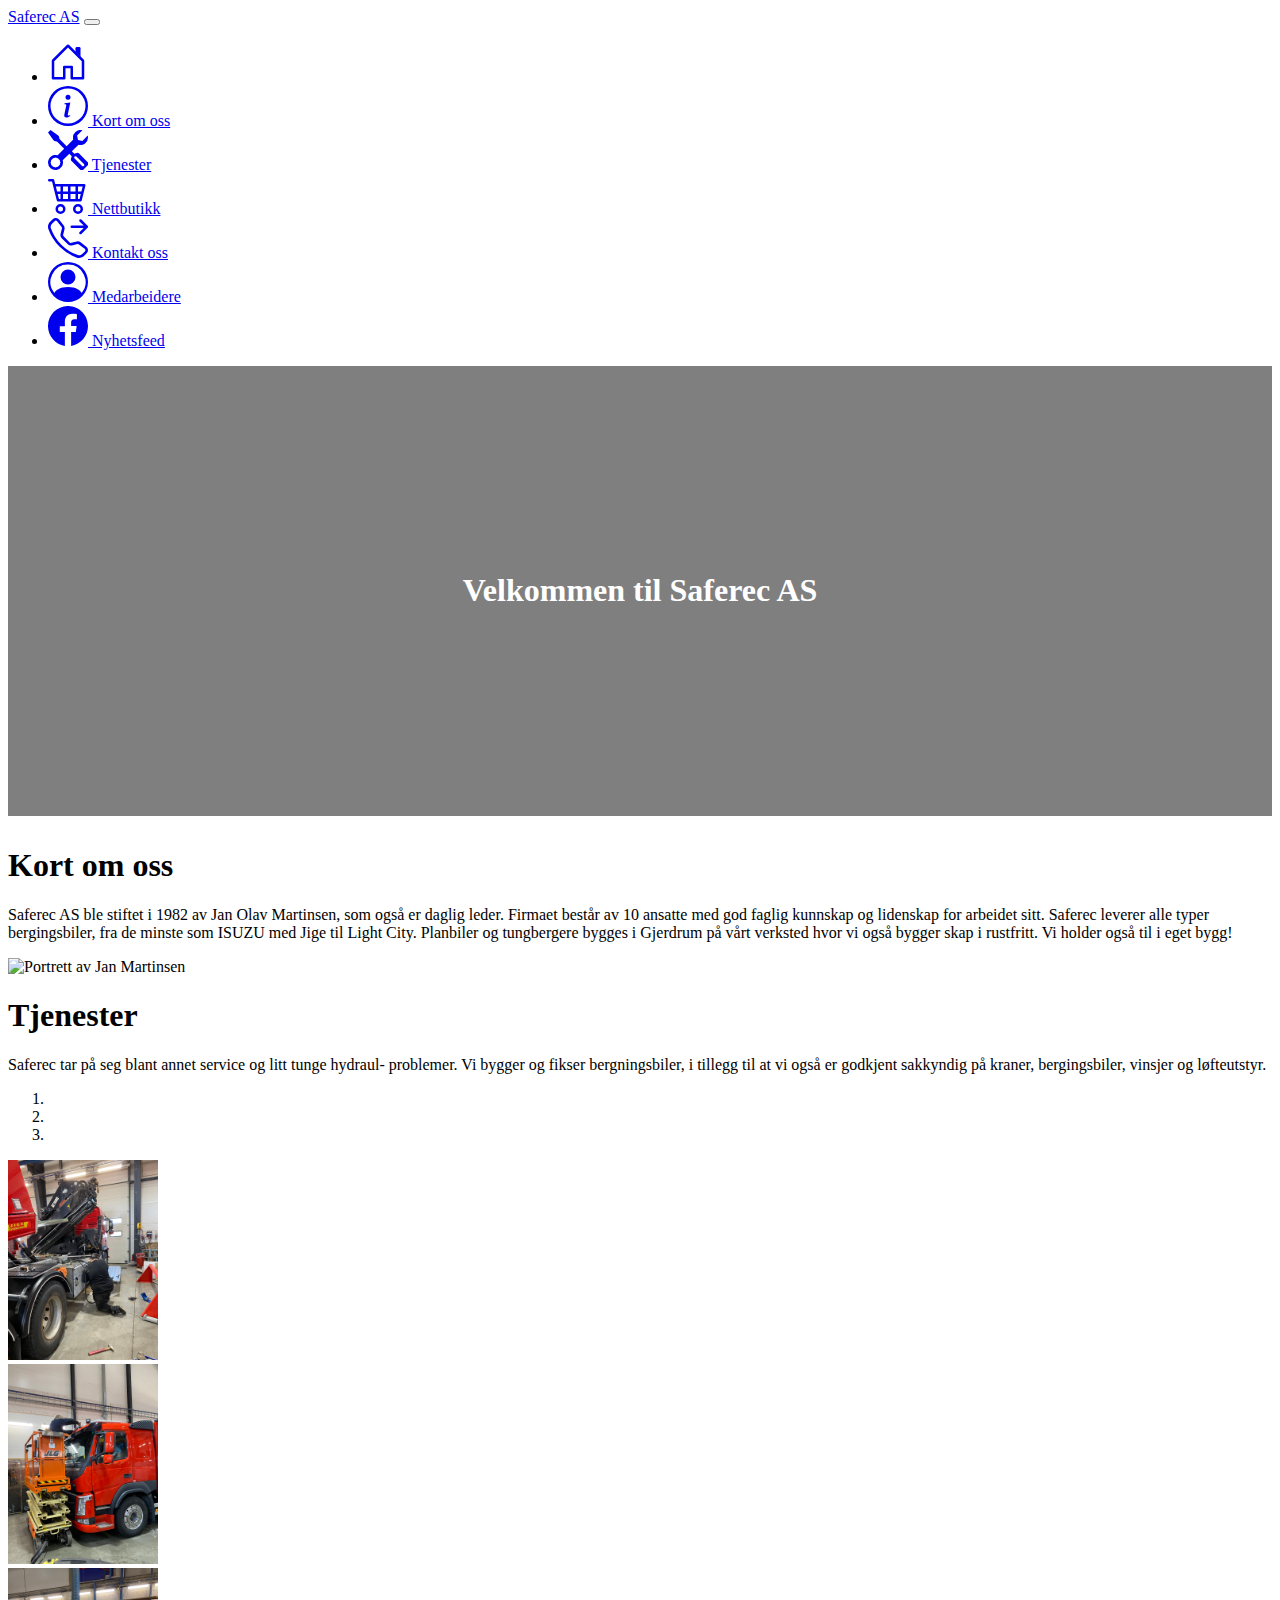
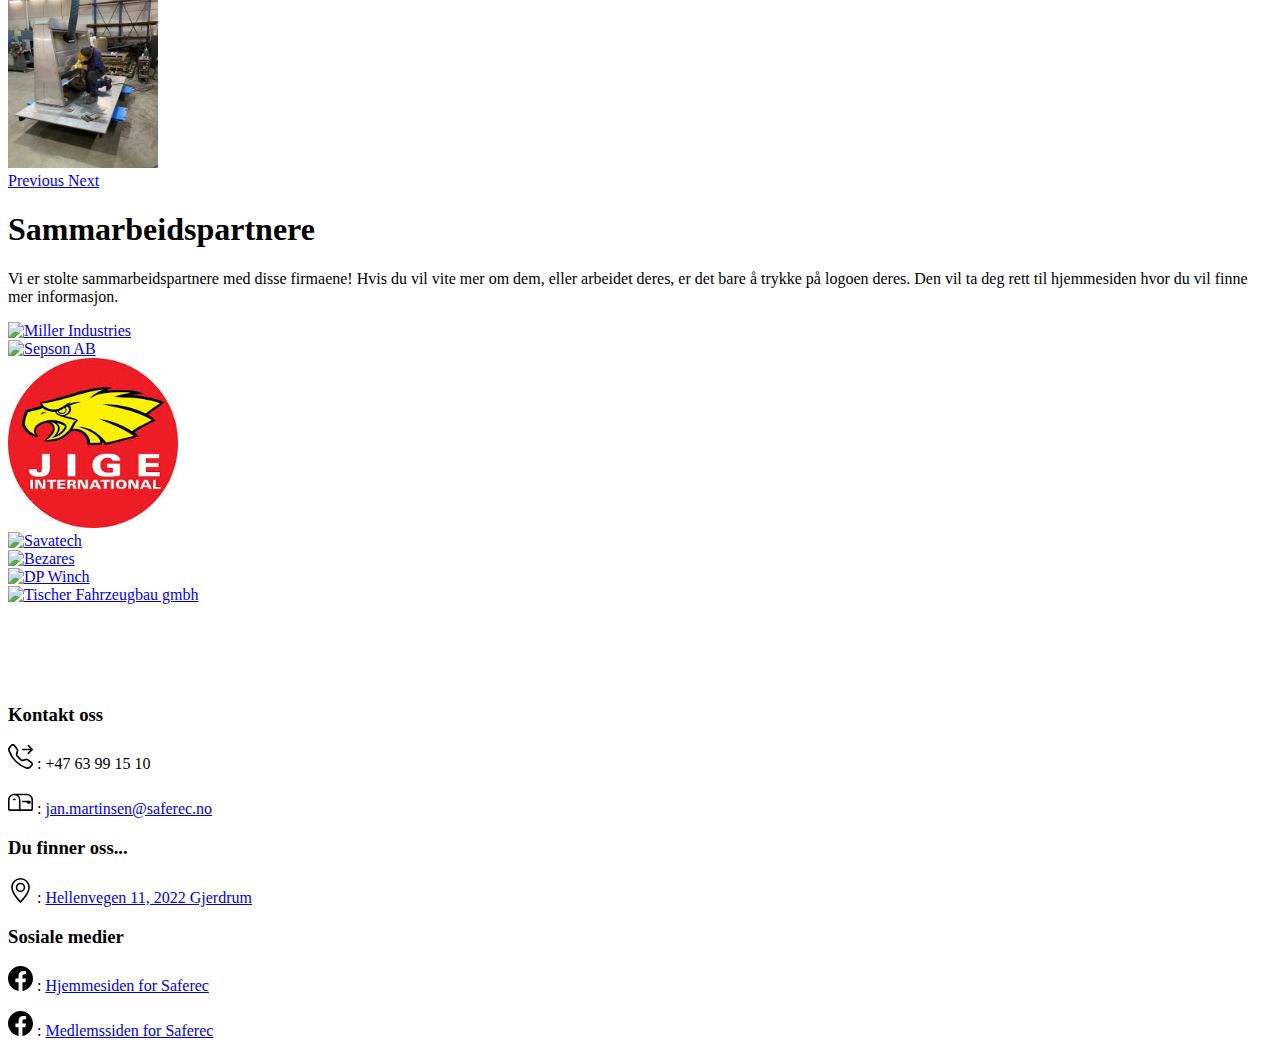
==== commit 1092bfff: "nettbutikk link" ====
--- a/index.html
+++ b/index.html
@@ -54,6 +54,15 @@
                                 <path d="M1 0L0 1l2.2 3.081a1 1 0 0 0 .815.419h.07a1 1 0 0 1 .708.293l2.675 2.675-2.617 2.654A3.003 3.003 0 0 0 0 13a3 3 0 1 0 5.878-.851l2.654-2.617.968.968-.305.914a1 1 0 0 0 .242 1.023l3.356 3.356a1 1 0 0 0 1.414 0l1.586-1.586a1 1 0 0 0 0-1.414l-3.356-3.356a1 1 0 0 0-1.023-.242L10.5 9.5l-.96-.96 2.68-2.643A3.005 3.005 0 0 0 16 3c0-.269-.035-.53-.102-.777l-2.14 2.141L12 4l-.364-1.757L13.777.102a3 3 0 0 0-3.675 3.68L7.462 6.46 4.793 3.793a1 1 0 0 1-.293-.707v-.071a1 1 0 0 0-.419-.814L1 0zm9.646 10.646a.5.5 0 0 1 .708 0l3 3a.5.5 0 0 1-.708.708l-3-3a.5.5 0 0 1 0-.708zM3 11l.471.242.529.026.287.445.445.287.026.529L5 13l-.242.471-.026.529-.445.287-.287.445-.529.026L3 15l-.471-.242L2 14.732l-.287-.445L1.268 14l-.026-.529L1 13l.242-.471.026-.529.445-.287.287-.445.529-.026L3 11z"/>
                             </svg>
                             Tjenester
+                        </a>
+                    </li>
+                    <li class="nav-item">
+                        <a class="nav-link fs-5" href="nettbutikk.html">
+                    <!--Nettbutikk-->
+                            <svg xmlns="http://www.w3.org/2000/svg" width="40" height="40" fill="currentColor" class="bi bi-cart4" viewBox="0 0 16 16">
+                                <path d="M0 2.5A.5.5 0 0 1 .5 2H2a.5.5 0 0 1 .485.379L2.89 4H14.5a.5.5 0 0 1 .485.621l-1.5 6A.5.5 0 0 1 13 11H4a.5.5 0 0 1-.485-.379L1.61 3H.5a.5.5 0 0 1-.5-.5zM3.14 5l.5 2H5V5H3.14zM6 5v2h2V5H6zm3 0v2h2V5H9zm3 0v2h1.36l.5-2H12zm1.11 3H12v2h.61l.5-2zM11 8H9v2h2V8zM8 8H6v2h2V8zM5 8H3.89l.5 2H5V8zm0 5a1 1 0 1 0 0 2 1 1 0 0 0 0-2zm-2 1a2 2 0 1 1 4 0 2 2 0 0 1-4 0zm9-1a1 1 0 1 0 0 2 1 1 0 0 0 0-2zm-2 1a2 2 0 1 1 4 0 2 2 0 0 1-4 0z"/>
+                            </svg>
+                            Nettbutikk
                         </a>
                     </li>
                     <li class="nav-item">
